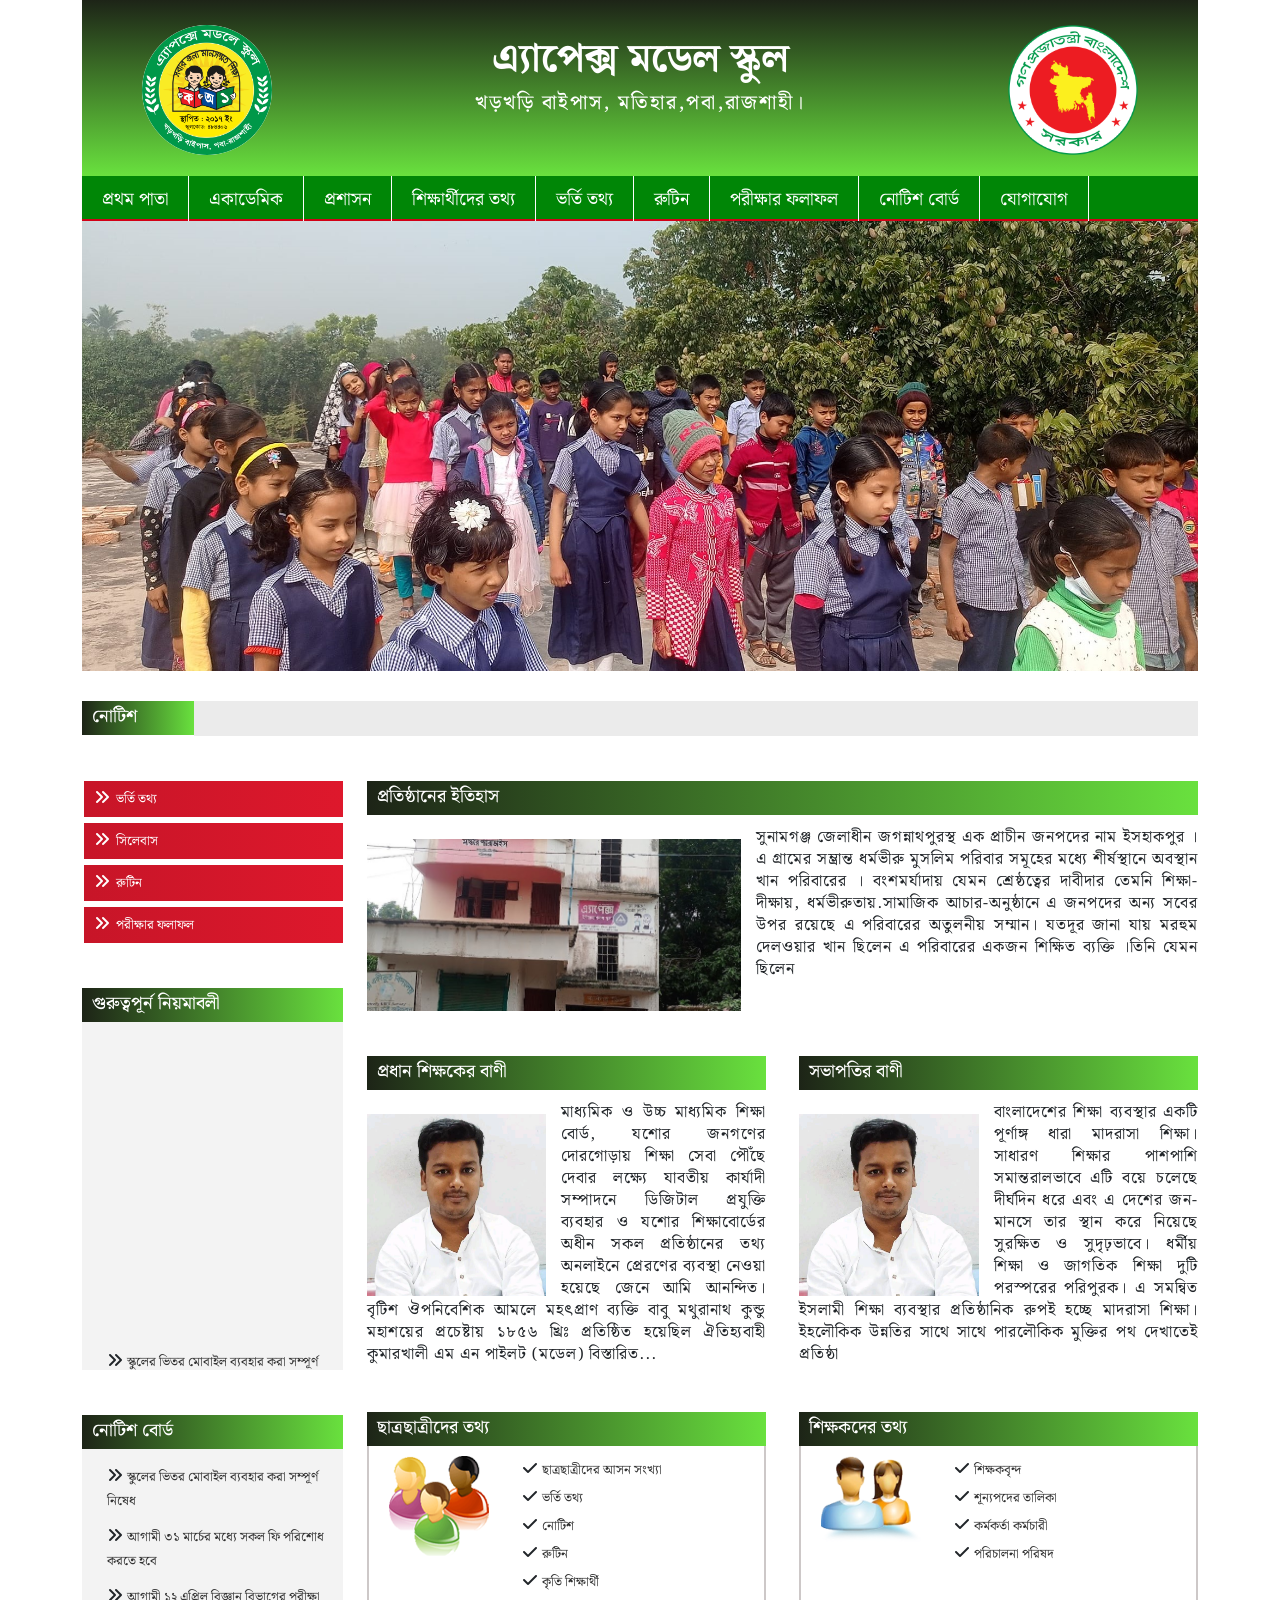
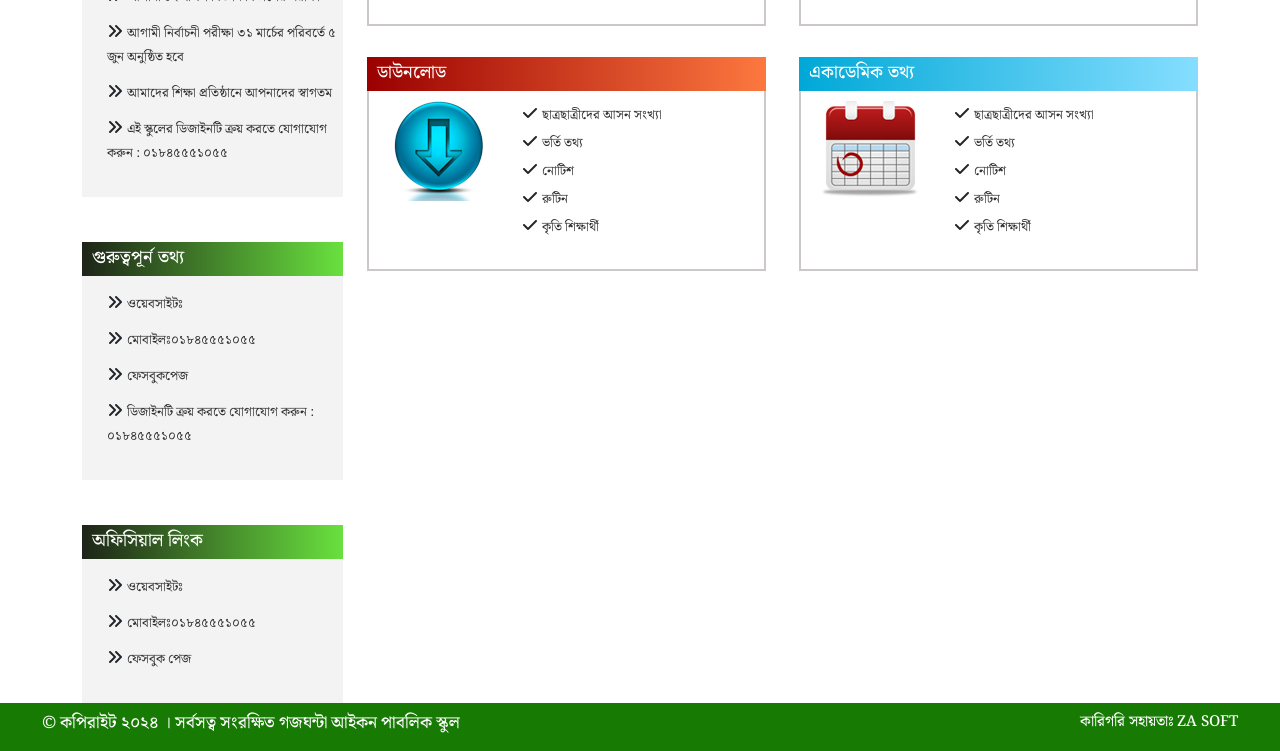
==== index.html @ b3d59c67 "Add files via upload" ====
<!DOCTYPE html>
<html lang="en">
<head>
    <meta charset="UTF-8">
    <meta name="viewport" content="width=device-width, initial-scale=1.0">
    <title>Apex Model School</title>
    <!-- font awesome -->
    <link rel="stylesheet" href="https://cdnjs.cloudflare.com/ajax/libs/font-awesome/6.4.2/css/all.min.css" integrity="sha512-z3gLpd7yknf1YoNbCzqRKc4qyor8gaKU1qmn+CShxbuBusANI9QpRohGBreCFkKxLhei6S9CQXFEbbKuqLg0DA==" crossorigin="anonymous" referrerpolicy="no-referrer" />
    <!-- slick css -->
    <link rel="stylesheet" href="slick/slick.css"  />
    <link rel="stylesheet" href="slick/slick-theme.css"/>
    <!-- bootstrap css -->
    <link href="bootstrap/css/bootstrap.min.css" rel="stylesheet" >
    <!-- min menu -->
    <link rel="stylesheet" href="inc/meanmenu.min.css" media="all" />
    <!-- main css -->
    <link rel="stylesheet" href="css/style.css">
    <!-- responsive css -->
    <link rel="stylesheet" href="css/responsive.css">

</head>
<body>
    <div class="main-website">
        <div class="container">
                <div class="row">
                    <div class="col-lg-12">
                       <div class="header">
                            <img src="img/logo.png" alt="" class="logo-img">
                            <img src="img/bd.png" alt="" class="logo-img2">
                            <div class="header-text">
                                <h2>এ্যাপেক্স মডেল স্কুল</h2>
                                <h4>খড়খড়ি বাইপাস, মতিহার,পবা,রাজশাহী।</h4>
                            </div>
                        </div>
                        <div class="menu">
                            <nav>
                                <ul id="menu-list">
                                    <li><a href="index.html">প্রথম পাতা</a></li>
                                    <li><a href="#">একাডেমিক</a>
                                        <ul>
                                            <li><a href="">একাডেমিক তথ্য</a></li> 
                                            <li><a href="">গ্যালারী</a></li>
                                            <li><a href="">ভিডিও গ্যালারী</a></li>
                                        </ul>
                                    </li>
                                    <li><a href="#">প্রশাসন</a>
                                        <ul>
                                            <li><a href="">শিক্ষকদের তথ্য</a></li>
                                            <li><a href="">ম্যানেজিং কমিটি</a></li>
                                            <li><a href="">কর্মকর্তা কর্মচারী</a></li>
                                        </ul>
                                    </li>
                                    <li><a href="">শিক্ষার্থীদের তথ্য</a></li>
                                    <li><a href="#">ভর্তি তথ্য</a></li>
                                    <li><a href="#">রুটিন</a></li>
                                    <li><a href="#">পরীক্ষার ফলাফল</a></li>
                                    <li><a href="#">নোটিশ বোর্ড</a></li>
                                    <li><a href="#">যোগাযোগ</a></li>
                                </ul>
                            </nav>
                        </div>
                        <div class="slider">
                            <img src="img/photo-4.jpg" alt="">
                            <img src="img/photo-1.jpg" alt="">
                            <img src="img/photo-2.jpg" alt="">
                            <img src="img/photo-3.jpg" alt="">
                        </div>
                        <div class="notice-area ">
                            <div class="notice-bg nfs">
                                <h4 class="notice-title">নোটিশ </h4>
                            </div>
                            <div class="scroll-box">
                                <ul>
                                    <li><a href=""><i class="fa-solid fa-circle-arrow-right"></i> ভর্তি সম্পর্কে জানুন</a></li>
                                    <li><a href=""><i class="fa-solid fa-circle-arrow-right"></i> ক্লাস রুটিন ডাউনলোড করুন </a></li>
                                    <li><a href=""><i class="fa-solid fa-circle-arrow-right"></i> আমাদের শিক্ষা প্রতিষ্ঠানে স্বাগতম </a></li>
                                    <li><a href=""><i class="fa-solid fa-circle-arrow-right"></i> জরুরী নোটিশ সমূহ </a></li>
                                </ul>
                            </div>
                        </div>
                    </div>
                </div>

                <div class="row">
                      <!-- left side part -->
                      <div class="col-lg-3 col-md-3 col-sm-12">
                        <div class="notice-board-red clear">
                            <div class="notice-red">
                                <ul>
                                    <li><i class="fa-solid fa-angles-right"></i> <a href="">ভর্তি তথ্য</a></li>
                                    <li><i class="fa-solid fa-angles-right"></i> <a href="">সিলেবাস</a></li>
                                    <li><i class="fa-solid fa-angles-right"></i> <a href="">রুটিন</a></li>
                                    <li><i class="fa-solid fa-angles-right"></i> <a href="">পরীক্ষার ফলাফল</a></li>
                                </ul>
                            </div>
                        </div>

                        <div class="notice-board clear">
                            <div class="notice-bg">
                                <h4 class="notice-title">গুরুত্বপূর্ন নিয়মাবলী</h4>
                            </div>
                            <div class="notice-content">
                                <ul class="scroll-notice">
                                    <li><i class="fa-solid fa-angles-right"></i> <a href="">স্কুলের ভিতর মোবাইল ব্যবহার করা সম্পূর্ণ নিষেধ</a></li>
                                    <li><i class="fa-solid fa-angles-right"></i> <a href="">আগামী ৩১ মার্চের মধ্যে সকল ফি পরিশোধ করতে হবে</a></li>
                                    <li><i class="fa-solid fa-angles-right"></i> <a href="">আগামী ১২ এপ্রিল বিজ্ঞান বিভাগের পরীক্ষা</a></li>
                                    <li><i class="fa-solid fa-angles-right"></i> <a href="">আগামী নির্বাচনী পরীক্ষা ৩১ মার্চের পরিবর্তে ৫ জুন অনুষ্ঠিত হবে</a></li>
                                    <li><i class="fa-solid fa-angles-right"></i> <a href="">আমাদের শিক্ষা প্রতিষ্ঠানে আপনাদের স্বাগতম</a></li>
                                    <li><i class="fa-solid fa-angles-right"></i> <a href="">এই স্কুলের ডিজাইনটি ক্রয় করতে যোগাযোগ করুন : ০১৮৪৫৫৫১০৫৫</a></li>
                                </ul>
                            </div>
                        </div>

                        <div class="notice-board clear">
                            <div class="notice-bg">
                                <h4 class="notice-title">নোটিশ বোর্ড</h4>
                            </div>
                            <div class="notice-content">
                                <ul class="scroll-notice2">
                                    <li><i class="fa-solid fa-angles-right"></i> <a href="">স্কুলের ভিতর মোবাইল ব্যবহার করা সম্পূর্ণ নিষেধ</a></li>
                                    <li><i class="fa-solid fa-angles-right"></i> <a href="">আগামী ৩১ মার্চের মধ্যে সকল ফি পরিশোধ করতে হবে</a></li>
                                    <li><i class="fa-solid fa-angles-right"></i> <a href="">আগামী ১২ এপ্রিল বিজ্ঞান বিভাগের পরীক্ষা</a></li>
                                    <li><i class="fa-solid fa-angles-right"></i> <a href="">আগামী নির্বাচনী পরীক্ষা ৩১ মার্চের পরিবর্তে ৫ জুন অনুষ্ঠিত হবে</a></li>
                                    <li><i class="fa-solid fa-angles-right"></i> <a href="">আমাদের শিক্ষা প্রতিষ্ঠানে আপনাদের স্বাগতম</a></li>
                                    <li><i class="fa-solid fa-angles-right"></i> <a href="">এই স্কুলের ডিজাইনটি ক্রয় করতে যোগাযোগ করুন : ০১৮৪৫৫৫১০৫৫</a></li>
                                </ul>
                            </div>
                        </div>


                        <div class="notice-board clear">
                            <div class="notice-bg">
                                <h4 class="notice-title">গুরুত্বপূর্ন তথ্য</h4>
                            </div>
                            <div class="notice-content">
                                <ul>
                                    <li><i class="fa-solid fa-angles-right"></i> <a href="">ওয়েবসাইটঃ</a></li>
                                    <li><i class="fa-solid fa-angles-right"></i> <a href="">মোবাইলঃ০১৮৪৫৫৫১০৫৫</a></li>
                                    <li><i class="fa-solid fa-angles-right"></i> <a href="">ফেসবুকপেজ</a></li>
                                    <li><i class="fa-solid fa-angles-right"></i> <a href="">ডিজাইনটি ক্রয় করতে যোগাযোগ করুন : ০১৮৪৫৫৫১০৫৫</a></li>
                                </ul>
                            </div>
                        </div>

                        <div class="notice-board clear">
                            <div class="notice-bg">
                                <h4 class="notice-title">অফিসিয়াল লিংক</h4>
                            </div>
                            <div class="notice-content">
                                <ul>
                                    <li><i class="fa-solid fa-angles-right"></i> <a href="">ওয়েবসাইটঃ</a></li>
                                    <li><i class="fa-solid fa-angles-right"></i> <a href="">মোবাইলঃ০১৮৪৫৫৫১০৫৫</a></li>
                                    <li><i class="fa-solid fa-angles-right"></i> <a href="">ফেসবুক পেজ</a></li>
                                </ul>
                            </div>
                        </div>
                    </div>
                    <!-- right side part -->
                    <div class="col-lg-9 col-md-9 col-sm-12">
                        <div class="history-area clear ">
                            <div class="notice-bg">
                                <h4 class="notice-title" style="text-align: left;">প্রতিষ্ঠানের ইতিহাস</h4>
                            </div>
                            <div class="notice-box">
                                <img  src="img/photo-5.jpg" class="notice-img" alt="">

                                <p class="notice-text">সুনামগঞ্জ জেলাধীন জগন্নাথপুরস্থ এক প্রাচীন জনপদের নাম ইসহাকপুর । এ গ্রামের সম্ভ্রান্ত ধর্মভীরু মুসলিম পরিবার সমূহের মধ্যে শীর্ষস্থানে অবস্থান খান পরিবারের । বংশমর্যাদায় যেমন শ্রেষ্ঠত্বের দাবীদার তেমনি শিক্ষা-দীক্ষায়, ধর্মভীরুতায়.সামাজিক আচার-অনুষ্ঠানে এ জনপদের অন্য সবের উপর রয়েছে এ পরিবারের অতুলনীয় সম্মান। যতদূর জানা যায় মরহুম দেলওয়ার খান ছিলেন এ পরিবারের একজন শিক্ষিত ব্যক্তি ।তিনি যেমন ছিলেন</p>
                            </div>
                        </div>

                        <div class="speech-area clear">
                            <div class="left-50">
                                <div class="notice-bg">
                                    <h4 class="notice-title" style="text-align: left;">প্রধান শিক্ষকের বাণী</h4>
                                </div>
                                <div class="notice-box">
                                    <img src="img/Mehedi Hasan Milon.jpg" class="notice-img" alt="">
                                    <p class="notice-text">মাধ্যমিক ও উচ্চ মাধ্যমিক শিক্ষা বোর্ড, যশোর জনগণের দোরগোড়ায় শিক্ষা সেবা পৌঁছে দেবার লক্ষ্যে যাবতীয় কার্যাদী সম্পাদনে  ডিজিটাল প্রযুক্তি ব্যবহার  ও যশোর শিক্ষাবোর্ডের অধীন সকল প্রতিষ্ঠানের তথ্য অনলাইনে প্রেরণের ব্যবস্থা নেওয়া হয়েছে জেনে আমি আনন্দিত। বৃটিশ ঔপনিবেশিক আমলে মহৎপ্রাণ ব্যক্তি বাবু মথুরানাথ কুন্ডু মহাশয়ের প্রচেষ্টায় ১৮৫৬ খ্রিঃ প্রতিষ্ঠিত হয়েছিল ঐতিহ্যবাহী কুমারখালী এম এন পাইলট (মডেল) বিস্তারিত...</p>
                                </div>
                            </div>
                            <div class="right-50">
                                <div class="notice-bg">
                                    <h4 class="notice-title" style="text-align: left;">সভাপতির বাণী</h4>
                                </div>
                                <div class="notice-box">
                                    <img src="img/Mehedi Hasan Milon.jpg" class="notice-img" alt="">
                                    <p class="notice-text">বাংলাদেশের শিক্ষা ব্যবস্থার একটি পূর্ণাঙ্গ ধারা মাদরাসা শিক্ষা। সাধারণ শিক্ষার পাশপাশি সমান্তরালভাবে এটি বয়ে চলেছে দীর্ঘদিন ধরে এবং এ দেশের জন-মানসে তার স্থান করে নিয়েছে সুরক্ষিত ও সুদৃঢ়ভাবে। ধর্মীয় শিক্ষা ও জাগতিক শিক্ষা দুটি পরস্পরের পরিপুরক। এ সমন্বিত ইসলামী শিক্ষা ব্যবস্থার প্রতিষ্ঠানিক রুপই হচ্ছে মাদরাসা শিক্ষা। ইহলৌকিক উন্নতির সাথে সাথে পারলৌকিক মুক্তির পথ দেখাতেই প্রতিষ্ঠা</p>
                                </div>
                            </div>
                        </div>

                        <div class="info-area clear">
                            <div class="left-50">
                                <div class="student info">
                                    <div class="notice-bg">
                                        <h4 class="notice-title" style="text-align: left;">ছাত্রছাত্রীদের তথ্য</h4>
                                    </div>
                                    <div class="info-box">
                                       <img src="img/menu01.jpg" alt="">
                                       <nav>
                                        <ul>
                                            <li><i class="fa-solid fa-check"></i><a href=""> ছাত্রছাত্রীদের আসন সংখ্যা</a></li>
                                            <li><i class="fa-solid fa-check"></i><a href=""> ভর্তি তথ্য</a></li>
                                            <li><i class="fa-solid fa-check"></i><a href=""> নোটিশ</a></li>
                                            <li><i class="fa-solid fa-check"></i><a href=""> রুটিন</a></li>
                                            <li><i class="fa-solid fa-check"></i><a href=""> কৃতি শিক্ষার্থী</a></li>
                                        </ul>
                                       </nav>
                                    </div>
                                </div>
                                <div class="download info ">
                                    <div class="notice-bg bg-red">
                                        <h4 class="notice-title" style="text-align: left;">ডাউনলোড</h4>
                                    </div>
                                    <div class="info-box">
                                       <img src="img/menu03.jpg" alt="">
                                       <nav>
                                        <ul>
                                            <li><i class="fa-solid fa-check"></i><a href=""> ছাত্রছাত্রীদের আসন সংখ্যা</a></li>
                                            <li><i class="fa-solid fa-check"></i><a href=""> ভর্তি তথ্য</a></li>
                                            <li><i class="fa-solid fa-check"></i><a href=""> নোটিশ</a></li>
                                            <li><i class="fa-solid fa-check"></i><a href=""> রুটিন</a></li>
                                            <li><i class="fa-solid fa-check"></i><a href=""> কৃতি শিক্ষার্থী</a></li>
                                        </ul>
                                       </nav>
                                    </div>
                                </div>
                            </div>
                            <div class="right-50">
                                <div class="teacher info">
                                    <div class="notice-bg">
                                        <h4 class="notice-title" style="text-align: left;">শিক্ষকদের তথ্য</h4>
                                    </div>
                                    <div class="info-box">
                                        <img src="img/menu02.jpg" alt="">
                                        <nav>
                                         <ul>
                                             <li><i class="fa-solid fa-check"></i><a href=""> শিক্ষকবৃন্দ </a></li>
                                             <li><i class="fa-solid fa-check"></i><a href=""> শূন্যপদের তালিকা </a></li>
                                             <li><i class="fa-solid fa-check"></i><a href=""> কর্মকর্তা কর্মচারী </a></li>
                                             <li><i class="fa-solid fa-check"></i><a href=""> পরিচালনা পরিষদ</a></li>
                                         </ul>
                                        </nav>
                                     </div>
                                </div>
                                <div class="academic info">
                                    <div class="notice-bg bg-sky">
                                        <h4 class="notice-title" style="text-align: left;">একাডেমিক তথ্য</h4>
                                    </div>
                                    <div class="info-box">
                                       <img src="img/menu04.jpg" alt="">
                                       <nav>
                                        <ul>
                                            <li><i class="fa-solid fa-check"></i><a href=""> ছাত্রছাত্রীদের আসন সংখ্যা</a></li>
                                            <li><i class="fa-solid fa-check"></i><a href=""> ভর্তি তথ্য</a></li>
                                            <li><i class="fa-solid fa-check"></i><a href=""> নোটিশ</a></li>
                                            <li><i class="fa-solid fa-check"></i><a href=""> রুটিন</a></li>
                                            <li><i class="fa-solid fa-check"></i><a href=""> কৃতি শিক্ষার্থী</a></li>
                                        </ul>
                                       </nav>
                                    </div>
                                </div>
                            </div>
                        </div>
                    </div>

                  
                </div>
        </div>
    </div>
    <section id="footer">
        <div class="container-fluid">
            <div class="row">
                <div class="col-lg-9 col-md-9">
                    <h4 class="copyright-text">&copy; কপিরাইট ২০২৪ । সর্বসত্ব সংরক্ষিত গজঘন্টা আইকন পাবলিক স্কুল</h4>
                </div>
                <div class="col-lg-3 col-md-3 ">
                    <h6 class="dev-text">কারিগরি সহায়তাঃ<a href="">ZA SOFT</a></h6>
                </div>
            </div>
        </div>
    </section>

    <!-- jquery -->
    <script src="js/jquery-3.6.4.min.js"></script>
    <!-- slick -->
    <script src="slick/slick.min.js"></script>
    <!-- min menu -->
    <script src="inc/jquery.meanmenu.min.js"></script>
    <script src="js/myScript.js"></script>
</body>
</html>
---- css/style.css ----
/* Import Google Fonts */
@import url('https://fonts.googleapis.com/css2?family=Montserrat:wght@700&family=Noto+Serif+Bengali:wght@300;400;600;700&display=swap');

/* Global Styles */
body {
    font-family: 'Noto Serif Bengali', serif; /* Set default font */
    background: url('img/bg.png') no-repeat center center fixed; /* Fixed background image */
    background-size: cover; /* Ensure the background covers the entire area */
}

/* Main website container */
.main-website {
    width: 90%; /* Set width of main container */
    margin: 0 auto; /* Center the container */
    padding: 0 2px; /* Add horizontal padding */
    background-color: white; /* White background for content area */
}

/* Container for images */
.container img {
    width: 100%; /* Make images responsive */
}

/* Menu styles */
.menu {
    width: 100%; /* Full width */
    background: #008606; /* Menu background color */
    border-bottom: 2px solid #d20016; /* Border at the bottom */
    height: 45px; /* Fixed height */
    text-align: left; /* Center text */
    position: relative; /* Positioning context for dropdown */
}

/* Menu list styles */
.menu ul {
    width: 100%; /* Full width for the menu */
    margin-left: -28px; /* Adjust alignment */
}

.menu ul li {
    display: inline-block; /* Horizontal list items */
    border-left: 1px solid #fcfcfc; /* Left border */
    border-right: 1px solid #fff; /* Right border */
    padding: 10px 20px; /* Padding around menu items */
    margin-left: -5px; /* Adjust spacing */
}

/* Link styles within menu */
.menu ul li a {
    color: #fff; /* White text color */
    text-decoration: none; /* No underline */
    font-size: 18px; /* Font size */
}

.menu ul li a:first-child {
    border-left: 0; /* Remove left border for the first item */
}

/* Hover effect for menu items */
.menu ul li:hover {
    background: #01cb0b; /* Change background on hover */
}

/* Dropdown menu styles */
.menu ul li ul {
    width: 146px; /* Dropdown width */
    position: absolute; /* Positioning for dropdown */
    top: 41px; /* Position below the menu */
    left: 27px; /* Position to the left */
    background: #008606; /* Dropdown background color */
    padding: 0; /* Remove padding */
    text-align: center; /* Center text in dropdown */
    border-top: 2px solid #fff; /* Top border */
    z-index: 5; /* Ensure dropdown appears above other content */
    visibility: hidden; /* Hide dropdown initially */
    opacity: 0; /* Set opacity for transition */
    transition: .3s; /* Transition effect for visibility */
    transform: scaleY(0); /* Initial scale for dropdown */
    transform-origin: top; /* Transform origin */
}

/* Dropdown item styles */
.menu ul li ul li {
    border-left: none; /* No left border for dropdown items */
    border-bottom: 1px solid #fff; /* Bottom border */
    display: block; /* Stack dropdown items */
    margin-left: 0; /* Reset margin */
}

/* Show dropdown on parent hover */
.menu ul li:hover ul {
    visibility: visible; /* Show dropdown */
    opacity: 1; /* Set opacity to fully visible */
    transform: scaleY(1); /* Scale to original size */
}

/* Notice section background */
.notice-bg {
    background: linear-gradient(-90deg, rgb(105, 225, 62), rgb(29, 36, 23)); /* Gradient background */
    color: #fff; /* White text color */
    text-align: left; /* Align text left */
    padding: 5px 10px; /* Padding */
    margin-right: 0; /* Reset margin */
    height: 34px; /* Fixed height */
}

/* Additional background color classes */
.bg-red {
    background: linear-gradient(-90deg, #fd783f, #9a0000); /* Red gradient */
}

.bg-sky {
    background: linear-gradient(-90deg, #85deff, #00a8d7); /* Sky blue gradient */
}

/* Notice title styles */
.notice-title {
    font-size: 18px; /* Font size */
}

/* NFS (Not Found Section) width */
.nfs {
    width: 10%; /* Width for NFS */
    float: left; /* Float left */
}

/* Scrollbox styles */
.scroll-box {
    background-color: rgb(235, 235, 235); /* Light grey background */
    height: 35px; /* Fixed height */
    width: 90%; /* Width */
    float: left; /* Float left */
    overflow: hidden; /* Hide overflow */
}

.scroll-box ul {
    transform: translateX(100%); /* Start off screen */
    animation: moving 20s linear infinite; /* Animation for scrolling */
}

.scroll-box ul li {
    display: inline-block; /* Horizontal list items */
    padding: 5px; /* Padding */
}

/* Link styles in scrollbox */
.scroll-box ul a {
    text-decoration: none; /* No underline */
    color: #333; /* Dark text color */
    font-size: 16px; /* Font size */
}

.scroll-box ul a:hover {
    text-decoration: underline; /* Underline on hover */
}

/* Keyframes for scrolling animation */
@keyframes moving {
    0% {
        transform: translateX(100%); /* Start off screen right */
    }
    100% {
        transform: translateX(-100%); /* Move off screen left */
    }
}

/* Clear floats */
.clear {
    clear: both; /* Clear floats */
    margin-top: 45px; /* Margin top */
}

/* Notice image styles */
.notice-img {
    width: 45% !important; /* Set width */
    float: left; /* Float left */
    margin-top: 12px; /* Margin */
    margin-right: 15px; /* Margin */
}

/* Notice text styles */
.notice-text {
    width: 100%; /* Full width */
    margin-top: 12px; /* Margin */
    font-size: 16px; /* Font size */
    line-height: 22px; /* Line height */
    letter-spacing: 1px; /* Letter spacing */
    text-align: justify; /* Justify text */
}

/* Left and right float classes */
.left-50 {
    float: left; /* Float left */
    width: 48%; /* Set width */
    margin-top: 30px; /* Margin */
}

.right-50 {
    float: right; /* Float right */
    width: 48%; /* Set width */
    margin-top: 30px; /* Margin */
}

/* Notice content styles */
.notice-content {
    background: #f3f3f3; /* Light grey background */
    padding-top: 10px; /* Padding */
    padding-bottom: 10px; /* Padding */
    overflow: hidden; /* Hide overflow */
}

/* Scrolling notice styles */
.scroll-notice {
    transform: translateY(100%); /* Start off screen */
    animation: movingUp 15s linear infinite; /* Animation for scrolling */
}

.notice-content ul li {
    padding: 6px; /* Padding */
    display: block; /* Stack items */
    margin-left: -13px; /* Adjust margin */
}

/* Link styles in notice content */
.notice-content ul li a {
    font-size: 13px; /* Font size */
    text-decoration: none; /* No underline */
    color: #333; /* Dark text color */
}

/* Hover effect for notice links */
.notice-content ul li:hover a {
    color: #2f90fe; /* Change color on hover */
}

/* Keyframes for scrolling up animation */
@keyframes movingUp {
    0% {
        transform: translateY(100%); /* Start off screen bottom */
    }
    100% {
        transform: translateY(-100%); /* Move off screen top */
    }
}

/* Info box styles */
.info-box {
    width: 100%; /* Full width */
    padding: 10px 20px; /* Padding */
    border: 2px solid #cdc8c8; /* Border */
    background-color: #fff; /* White background */
    height: 180px; /* Fixed height */
    border-top: 0; /* No top border */
}

/* Image styles in info box */
.info-box img {
    width: 100px; /* Fixed width */
    float: left; /* Float left */
}

/* Navigation styles within info box */
.info-box nav ul {
    float: left; /* Float left */
}

.info-box nav ul li {
    display: block; /* Stack items */
    padding: 2px; /* Padding */
}

/* Link styles within info box navigation */
.info-box nav ul li a {
    text-decoration: none; /* No underline */
    color: #333; /* Dark text color */
    font-size: 13px; /* Font size */
    padding-left: 2px; /* Padding */
}

/* Hover effect for links in info box navigation */
.info-box nav ul li a:hover {
    text-decoration: underline; /* Underline on hover */
}

/* Margin for info section */
.info {
    margin-bottom: 31px; /* Bottom margin */
}

/* Styles for red notice section */
.notice-red ul li {
    display: block; /* Stack items */
    padding: 6px 10px; /* Padding */
    background: linear-gradient(-90deg, #DE182C, #C71528); /* Gradient background */
    margin-top: 6px; /* Margin */
    margin-left: -30px; /* Adjust margin */
}

.notice-red ul i {
    color: white; /* Icon color */
}

.notice-red ul a {
    text-decoration: none; /* No underline */
    font-size: 13px; /* Font size */
    color: white; /* White text color */
    padding-left: 2px; /* Padding */
}

/* Hover effect for red notice items */
.notice-red ul li:hover {
    background: linear-gradient(-90deg, #f7c318, #C71528); /* Change background on hover */
    cursor: pointer; /* Pointer cursor */
}

/* Footer styles */
section#footer {
    background: rgb(23, 122, 3); /* Footer background color */
    padding: 10px 30px; /* Padding */
    color: #fff; /* White text color */
}

/* Copyright text styles */
.copyright-text {
    font-size: 17px; /* Font size */
}

/* Developer text styles */
.dev-text {
    text-align: right; /* Align text to the right */
    font-size: 15px; /* Font size */
}

.dev-text a {
    text-decoration: none; /* No underline */
    color: #fff; /* White text color */
    margin-left: 3px; /* Margin */
}

.dev-text a:hover {
    text-decoration: underline; /* Underline on hover */
}

/* Header styles */
.header {
    background: linear-gradient(180deg, rgb(29, 36, 23), rgb(105, 225, 62)); /* Gradient background */
    width: 100%; /* Full width */
    height: 176px; /* Fixed height */
    padding: 20px 10px; /* Padding */
}

/* Header text styles */
.header-text {
    margin-top: 15px; /* Margin */
}

/* Logo image styles */
.logo-img {
    width: 130px !important; /* Logo width */
    background-color: white; /* Background for logo */
    border-radius: 60%; /* Circular logo */
    float: left; /* Float left */
    margin-top: 5px; /* Margin */
    margin-left: 50px; /* Margin */
}

.logo-img2 {
    width: 130px !important; /* Second logo width */
    float: right; /* Float right */
    margin-right: 50px; /* Margin */
    margin-top: 5px; /* Margin */
}

/* Header title styles */
.header-text h2 {
    font-size: 40px; /* Font size */
    font-weight: 700; /* Bold font weight */
    color: #fff; /* White text color */
    text-align: center; /* Center align */
}

/* Header subtitle styles */
.header-text h4 {
    font-size: 20px; /* Font size */
    color: #fff; /* White text color */
    letter-spacing: 2px; /* Letter spacing */
    text-align: center; /* Center align */
}

/* Member box styles */
.member-box {
    width: 250px; /* Fixed width */
    height: 294px; /* Fixed height */
    border: 2px solid #d7d7d7; /* Border color */
    text-align: center; /* Center text */
    padding: 10px 15px; /* Padding */
    background: white; /* White background */
    border-radius: 5px; /* Rounded corners */
    margin-top: 30px; /* Margin */
    display: inline-block; /* Inline block for alignment */
    margin-left: 30px; /* Margin */
}

/* Member image styles */
.member-box img {
    width: 100%; /* Full width */
    height: 200px; /* Fixed height */
    margin-bottom: 10px; /* Margin */
}

/* Page title styles */
.page-title {
    text-align: center; /* Center align */
    margin-top: 16px; /* Margin */
    border-bottom: 4px double gray; /* Bottom border */
}

/* Content area styles */
.content-area.col-lg-12 {
    min-height: 350px; /* Minimum height */
}

/* Slider styles */
.slick-dotted.slick-slider {
    clear: both; /* Clear floats */
}

.slider {
    max-height: 450px; /* Maximum height */
    margin-bottom: 20px; /* Margin */
    overflow: hidden; /* Hide overflow */
}

/* Media Queries for Responsive Design */

/* General mobile styles */
@media only screen and (max-width: 991px) {
    .logo-img {
        width: 60px !important; /* Adjust logo size for mobile */
        float: right; /* Float right */
        margin: 20px 10px 0; /* Margin */
    }

    .logo-img2 {
        width: 60px !important; /* Adjust second logo size for mobile */
        float: left; /* Float left */
        margin: 20px 10px 0; /* Margin */
    }

    .header-text h2 {
        font-size: 20px !important; /* Smaller font size for header */
        margin-top: 35px; /* Margin */
    }

    .header-text h4 {
        font-size: 10px !important; /* Smaller font size for subtitle */
    }
}

/* Styles for screens 200px to 990px */
@media only screen and (min-width: 200px) and (max-width: 990px) {

    /* Menu styles */
    .menu {
        width: 100%; /* Full width */
        background: #008606; /* Menu background color */
        border-bottom: 1px solid #d20016; /* Border at the bottom */
        height: 60px; /* Fixed height */
        text-align: center; /* Center text */
        position: relative; /* Positioning context for dropdown */
    }

    /* Menu list styles */
    .menu ul {
        width: 100%; /* Full width for the menu */
    }

    .menu ul li {
        display: inline-block; /* Horizontal list items */
        border-left: 0px solid #fcfcfc; /* Left border */
        border-right: 0px solid #fff; /* Right border */
        padding: 3px 5px; /* Padding around menu items */
        margin-left: 0px; /* Adjust spacing */
    }

    /* Link styles within menu */
    .menu ul li a {
        color: #fff; /* White text color */
        text-decoration: none; /* No underline */
        font-size: 13px; /* Font size */
        text-align: center; /* Center text */
    }

    /* Dropdown menu styles */
    .menu ul li ul {
        width: 140px; /* Dropdown width */
        position: absolute; /* Positioning for dropdown */
        top: 41px; /* Position below the menu */
        left: 27px; /* Position to the left */
        background: #008606; /* Dropdown background color */
        padding: 0; /* Remove padding */
        text-align: center; /* Center text in dropdown */
        z-index: 5; /* Ensure dropdown appears above other content */
        visibility: hidden; /* Hide dropdown initially */
        opacity: 0; /* Set opacity for transition */
        transition: .3s; /* Transition effect for visibility */
        transform: scaleY(0); /* Initial scale for dropdown */
        transform-origin: top; /* Transform origin */
    }

    /* Dropdown item styles */
    .menu ul li ul li {
        border-left: none; /* No left border for dropdown items */
        display: block; /* Stack dropdown items */
        margin-left: 0; /* Reset margin */
    }

    /* Show dropdown on parent hover */
    .menu ul li:hover ul {
        visibility: visible; /* Show dropdown */
        opacity: 1; /* Set opacity to fully visible */
        transform: scaleY(1); /* Scale to original size */
    }
        
    .notice-text {
        font-size: 13px; /* Smaller font size */
    }

    .clear {
        margin-top: 35px; /* Adjust margin */
    }

    .notice-content ul li a {
        font-size: 11px; /* Smaller font size for links */
    }

    .info-box img {
        width: 42px; /* Smaller image size in info box */
    }

    .info-box nav ul {
        width: 79%; /* Adjust width for navigation */
    }

    .info-box nav ul li a {
        font-size: 11px; /* Smaller font size for nav links */
    }

    .copyright-text {
        font-size: 14px; /* Smaller font size for copyright */
    }

    .dev-text {
        font-size: 12px; /* Smaller font size for developer text */
    }

    .header {
        padding: 21px 15px; /* Adjust padding */
    }

    .logo-img {
        width: 100px !important; /* Adjust logo size */
        margin-top: -70px; /* Adjust position */
    }

    .header-text h2 {
        font-size: 29px; /* Smaller font size for header */
    }

    .member-box {
        width: 42%; /* Adjust member box width */
    }
}

/* Additional mobile styles for screens 200px to 770px */
@media only screen and (min-width: 200px) and (max-width: 770px) {
    .nfs {
        width: 20%; /* Adjust NFS width */
    }

    .scroll-box {
        width: 80%; /* Adjust scrollbox width */
    }

    .left-50,
    .right-50 {
        width: 100%; /* Full width for both sections */
    }

    .right-50 {
        margin-top: 5px; /* Margin adjustment */
    }

    .info-box img {
        width: 55px; /* Smaller image size in info box */
    }

    .info-box nav ul li a {
        font-size: 14px; /* Smaller font size for nav links */
    }

    .header {
        height: 105px; /* Adjust height for header */
        padding: 5px 0; /* Adjust padding */
        text-align: center; /* Center text */
    }

    .logo-img {
        width: 58px !important; /* Smaller logo size */
        margin-top: 0; /* Reset margin */
    }

    .header-text h2 {
        font-size: 19px; /* Smaller font size for header */
        letter-spacing: 1px; /* Letter spacing */
    }

    .header-text h4 {
        font-size: 17px; /* Smaller font size for subtitle */
        letter-spacing: 1px; /* Letter spacing */
    }

    .member-box {
        width: 82%; /* Adjust member box width */
    }
}
---- css/responsive.css ----
@media only screen and (min-width:200px) and (max-width:990px){
    .main-website{width: 100%;}
    .notice-text{font-size: 13px;}
    .clear{margin-top: 35px;}
    .notice-content ul li a{font-size: 11px;}
    .info-box img{width: 42px;}
    .info-box nav ul{width:79%;}
    .info-box nav ul li a{font-size: 11px;}
    .copyright-text{font-size: 14px;}
    .dev-text{font-size: 12px;}
    .header{padding:21px 15px;}
    .logo-img{width:100px !important;margin-top: -70px;}
    .header-text h2{font-size: 29px;}
    .member-box{width: 42%;}

}
@media only screen and (min-width:200px) and (max-width:770px){
    .nfs{width: 20%;}
    .scroll-box{width:80%;}
    .left-50, .right-50{width: 100%;}
    .right-50{margin-top: 5px;}
    .info-box img{width: 55px;}
    .info-box nav ul li a{font-size: 14px;}
    .header{height:105px;padding:5px 0px;text-align:center;}
    .logo-img{width:58px !important; margin-top:0px;}
    .header-text h2{font-size:19px;letter-spacing:1px;}
    .header-text h4{font-size:17px; letter-spacing:1px;}
    .member-box{width: 82%;}

}

/* Mobile & Tablet Responsive Styles */
@media (max-width: 991px) {

    .logo-img {
        width: 60px !important;
        float: right;
        margin-left: 10px;
        margin-right: 10px;
        margin-top: 20px !important;
    }
    
    .logo-img2 {
        width: 60px !important;
        float: left;
        margin-left: 10px;
        margin-right: 10px;
        margin-top: 20px !important;
    }

    .header-text h2 {
        font-size: 20px !important;
        font-weight: 700;
        color: #fff;
        text-align: center;
        margin-top: 35px;
        margin-right: -100px;
    }
    .header-text h4{
        font-size: 10px !important;
        color: #fff;
        text-align: center;
    }
}
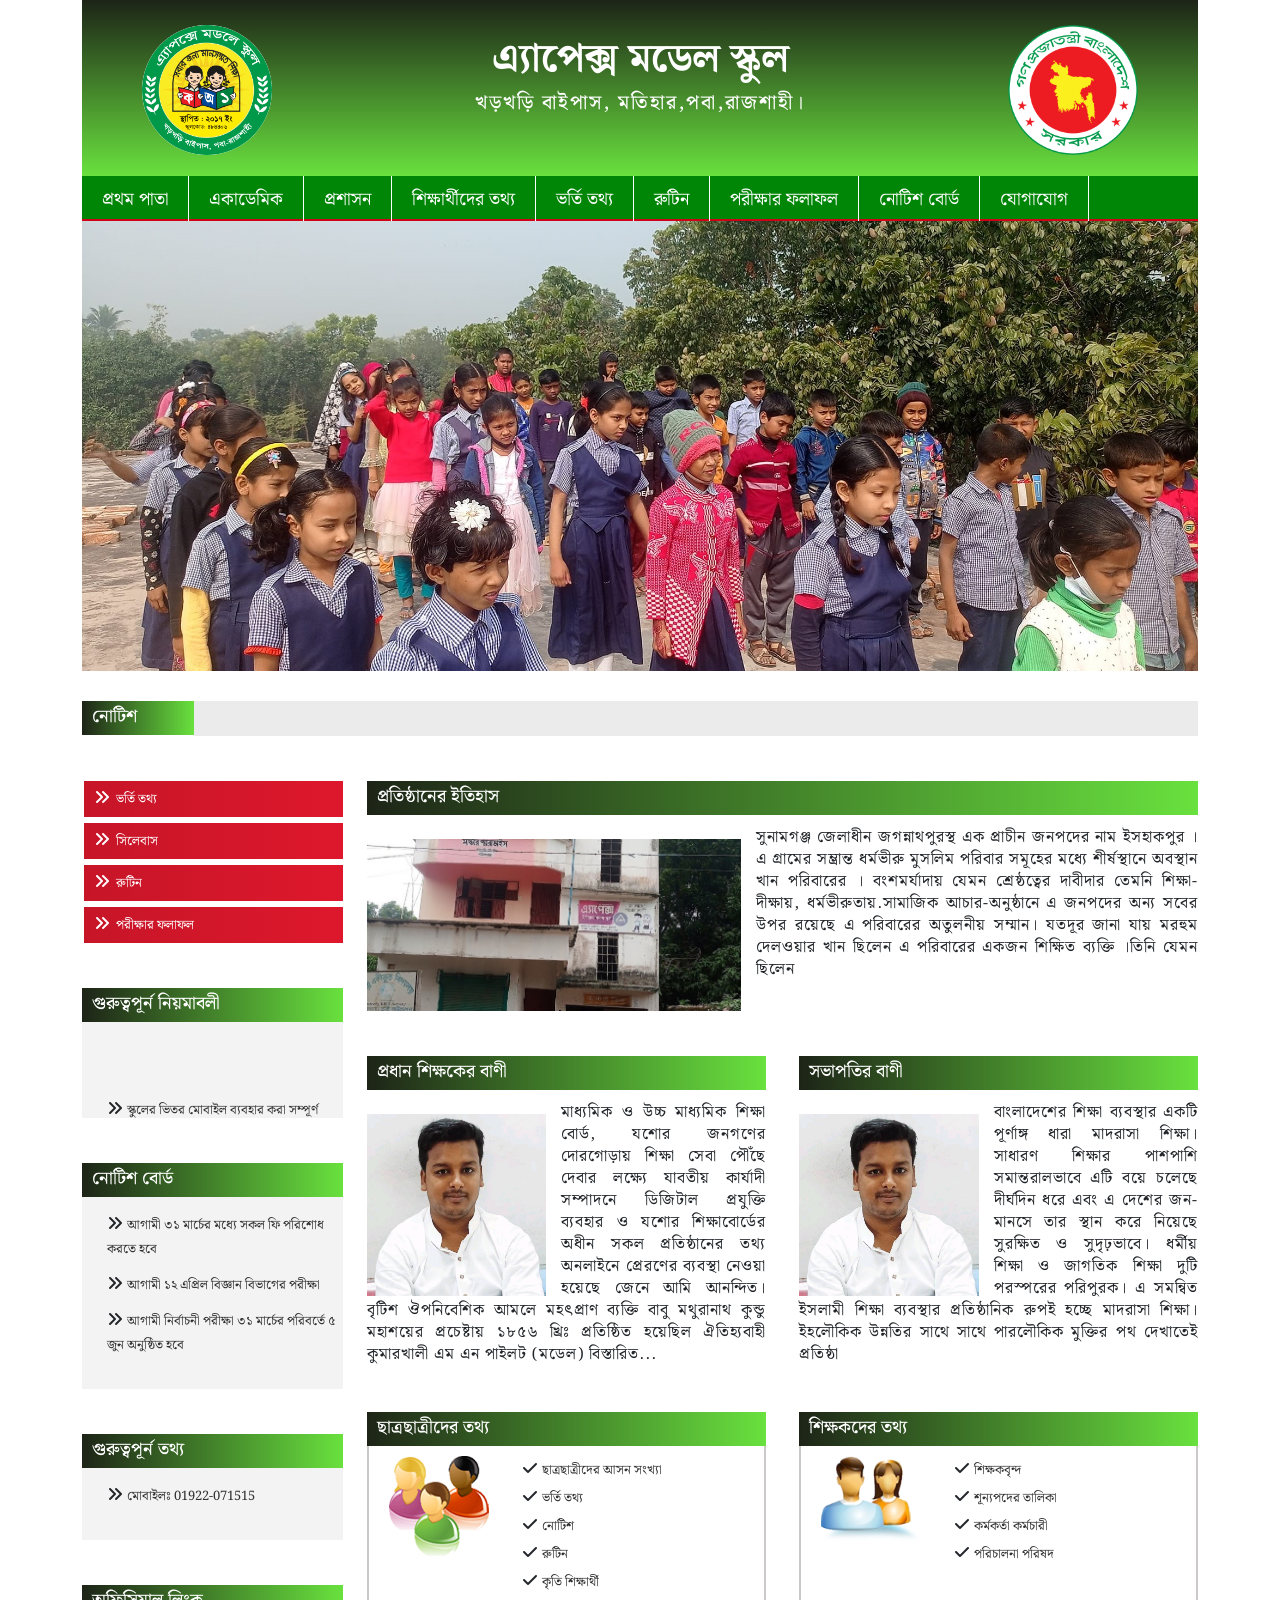
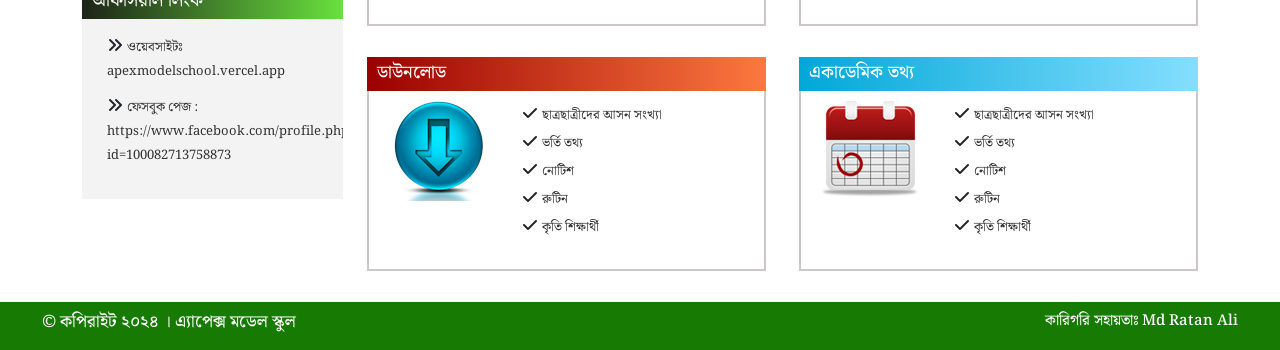
==== commit 7ec71af1: "index.html" ====
--- a/index.html
+++ b/index.html
@@ -102,27 +102,19 @@
                             <div class="notice-content">
                                 <ul class="scroll-notice">
                                     <li><i class="fa-solid fa-angles-right"></i> <a href="">স্কুলের ভিতর মোবাইল ব্যবহার করা সম্পূর্ণ নিষেধ</a></li>
+                                </ul>
+                            </div>
+                        </div>
+
+                        <div class="notice-board clear">
+                            <div class="notice-bg">
+                                <h4 class="notice-title">নোটিশ বোর্ড</h4>
+                            </div>
+                            <div class="notice-content">
+                                <ul class="scroll-notice2">
                                     <li><i class="fa-solid fa-angles-right"></i> <a href="">আগামী ৩১ মার্চের মধ্যে সকল ফি পরিশোধ করতে হবে</a></li>
                                     <li><i class="fa-solid fa-angles-right"></i> <a href="">আগামী ১২ এপ্রিল বিজ্ঞান বিভাগের পরীক্ষা</a></li>
                                     <li><i class="fa-solid fa-angles-right"></i> <a href="">আগামী নির্বাচনী পরীক্ষা ৩১ মার্চের পরিবর্তে ৫ জুন অনুষ্ঠিত হবে</a></li>
-                                    <li><i class="fa-solid fa-angles-right"></i> <a href="">আমাদের শিক্ষা প্রতিষ্ঠানে আপনাদের স্বাগতম</a></li>
-                                    <li><i class="fa-solid fa-angles-right"></i> <a href="">এই স্কুলের ডিজাইনটি ক্রয় করতে যোগাযোগ করুন : ০১৮৪৫৫৫১০৫৫</a></li>
-                                </ul>
-                            </div>
-                        </div>
-
-                        <div class="notice-board clear">
-                            <div class="notice-bg">
-                                <h4 class="notice-title">নোটিশ বোর্ড</h4>
-                            </div>
-                            <div class="notice-content">
-                                <ul class="scroll-notice2">
-                                    <li><i class="fa-solid fa-angles-right"></i> <a href="">স্কুলের ভিতর মোবাইল ব্যবহার করা সম্পূর্ণ নিষেধ</a></li>
-                                    <li><i class="fa-solid fa-angles-right"></i> <a href="">আগামী ৩১ মার্চের মধ্যে সকল ফি পরিশোধ করতে হবে</a></li>
-                                    <li><i class="fa-solid fa-angles-right"></i> <a href="">আগামী ১২ এপ্রিল বিজ্ঞান বিভাগের পরীক্ষা</a></li>
-                                    <li><i class="fa-solid fa-angles-right"></i> <a href="">আগামী নির্বাচনী পরীক্ষা ৩১ মার্চের পরিবর্তে ৫ জুন অনুষ্ঠিত হবে</a></li>
-                                    <li><i class="fa-solid fa-angles-right"></i> <a href="">আমাদের শিক্ষা প্রতিষ্ঠানে আপনাদের স্বাগতম</a></li>
-                                    <li><i class="fa-solid fa-angles-right"></i> <a href="">এই স্কুলের ডিজাইনটি ক্রয় করতে যোগাযোগ করুন : ০১৮৪৫৫৫১০৫৫</a></li>
                                 </ul>
                             </div>
                         </div>
@@ -134,10 +126,7 @@
                             </div>
                             <div class="notice-content">
                                 <ul>
-                                    <li><i class="fa-solid fa-angles-right"></i> <a href="">ওয়েবসাইটঃ</a></li>
-                                    <li><i class="fa-solid fa-angles-right"></i> <a href="">মোবাইলঃ০১৮৪৫৫৫১০৫৫</a></li>
-                                    <li><i class="fa-solid fa-angles-right"></i> <a href="">ফেসবুকপেজ</a></li>
-                                    <li><i class="fa-solid fa-angles-right"></i> <a href="">ডিজাইনটি ক্রয় করতে যোগাযোগ করুন : ০১৮৪৫৫৫১০৫৫</a></li>
+                                    <li><i class="fa-solid fa-angles-right"></i> <a href="">মোবাইলঃ 01922-071515</a></li>
                                 </ul>
                             </div>
                         </div>
@@ -148,9 +137,8 @@
                             </div>
                             <div class="notice-content">
                                 <ul>
-                                    <li><i class="fa-solid fa-angles-right"></i> <a href="">ওয়েবসাইটঃ</a></li>
-                                    <li><i class="fa-solid fa-angles-right"></i> <a href="">মোবাইলঃ০১৮৪৫৫৫১০৫৫</a></li>
-                                    <li><i class="fa-solid fa-angles-right"></i> <a href="">ফেসবুক পেজ</a></li>
+                                    <li><i class="fa-solid fa-angles-right"></i> <a href="https://apexmodelschool.vercel.app/">ওয়েবসাইটঃ apexmodelschool.vercel.app</a></li>
+                                    <li><i class="fa-solid fa-angles-right"></i> <a href="https://www.facebook.com/profile.php?id=100082713758873">ফেসবুক পেজ : https://www.facebook.com/profile.php?id=100082713758873</a></li>
                                 </ul>
                             </div>
                         </div>
@@ -272,10 +260,10 @@
         <div class="container-fluid">
             <div class="row">
                 <div class="col-lg-9 col-md-9">
-                    <h4 class="copyright-text">&copy; কপিরাইট ২০২৪ । সর্বসত্ব সংরক্ষিত গজঘন্টা আইকন পাবলিক স্কুল</h4>
+                    <h4 class="copyright-text">&copy; কপিরাইট ২০২৪ । এ্যাপেক্স মডেল স্কুল</h4>
                 </div>
                 <div class="col-lg-3 col-md-3 ">
-                    <h6 class="dev-text">কারিগরি সহায়তাঃ<a href="">ZA SOFT</a></h6>
+                    <h6 class="dev-text">কারিগরি সহায়তাঃ<a href="">Md Ratan Ali</a></h6>
                 </div>
             </div>
         </div>
@@ -289,4 +277,4 @@
     <script src="inc/jquery.meanmenu.min.js"></script>
     <script src="js/myScript.js"></script>
 </body>
-</html>+</html>
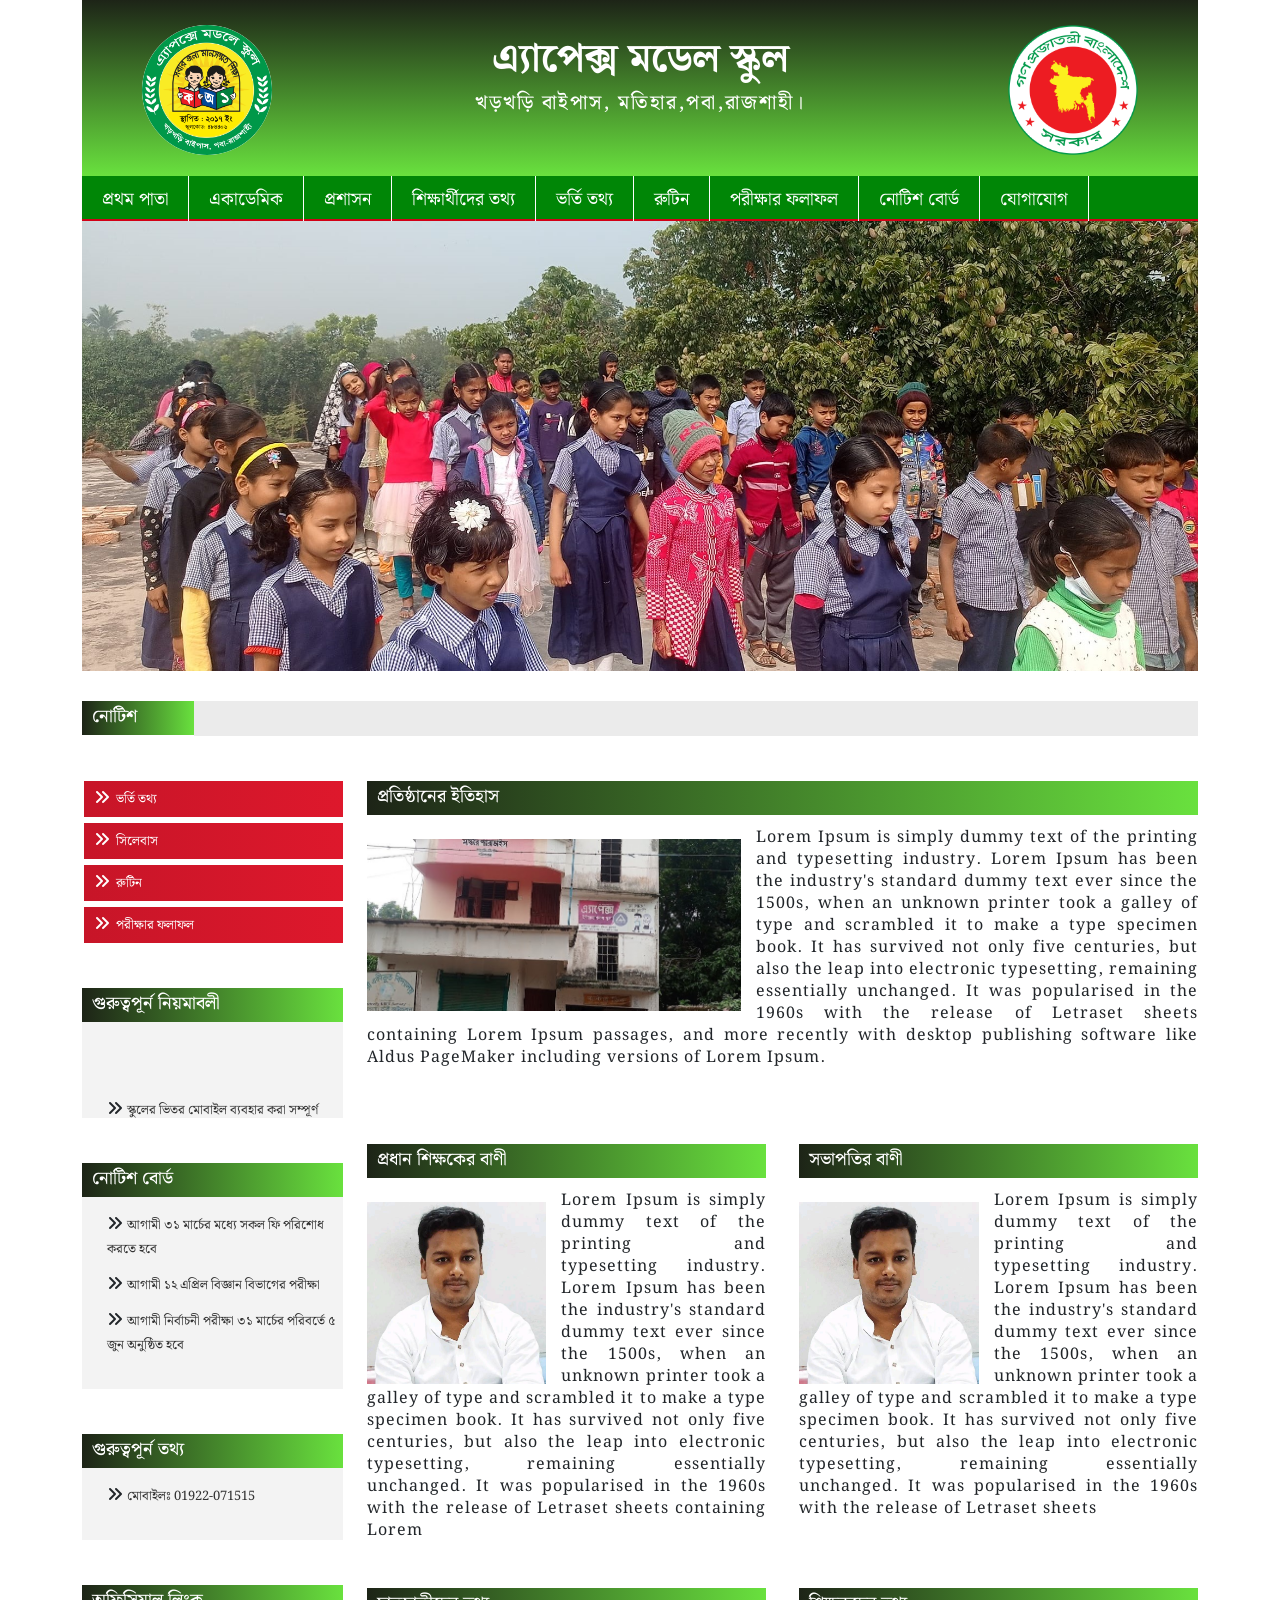
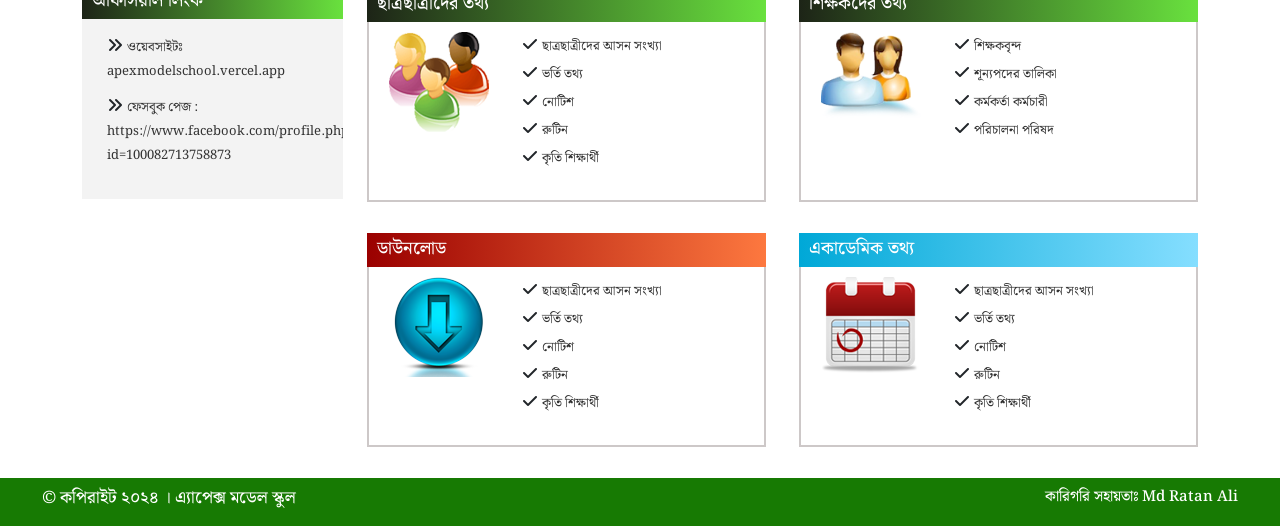
==== commit 1f361b6e: "index.html" ====
--- a/index.html
+++ b/index.html
@@ -152,7 +152,7 @@
                             <div class="notice-box">
                                 <img  src="img/photo-5.jpg" class="notice-img" alt="">
 
-                                <p class="notice-text">সুনামগঞ্জ জেলাধীন জগন্নাথপুরস্থ এক প্রাচীন জনপদের নাম ইসহাকপুর । এ গ্রামের সম্ভ্রান্ত ধর্মভীরু মুসলিম পরিবার সমূহের মধ্যে শীর্ষস্থানে অবস্থান খান পরিবারের । বংশমর্যাদায় যেমন শ্রেষ্ঠত্বের দাবীদার তেমনি শিক্ষা-দীক্ষায়, ধর্মভীরুতায়.সামাজিক আচার-অনুষ্ঠানে এ জনপদের অন্য সবের উপর রয়েছে এ পরিবারের অতুলনীয় সম্মান। যতদূর জানা যায় মরহুম দেলওয়ার খান ছিলেন এ পরিবারের একজন শিক্ষিত ব্যক্তি ।তিনি যেমন ছিলেন</p>
+                                <p class="notice-text">Lorem Ipsum is simply dummy text of the printing and typesetting industry. Lorem Ipsum has been the industry's standard dummy text ever since the 1500s, when an unknown printer took a galley of type and scrambled it to make a type specimen book. It has survived not only five centuries, but also the leap into electronic typesetting, remaining essentially unchanged. It was popularised in the 1960s with the release of Letraset sheets containing Lorem Ipsum passages, and more recently with desktop publishing software like Aldus PageMaker including versions of Lorem Ipsum.</p>
                             </div>
                         </div>
 
@@ -163,7 +163,7 @@
                                 </div>
                                 <div class="notice-box">
                                     <img src="img/Mehedi Hasan Milon.jpg" class="notice-img" alt="">
-                                    <p class="notice-text">মাধ্যমিক ও উচ্চ মাধ্যমিক শিক্ষা বোর্ড, যশোর জনগণের দোরগোড়ায় শিক্ষা সেবা পৌঁছে দেবার লক্ষ্যে যাবতীয় কার্যাদী সম্পাদনে  ডিজিটাল প্রযুক্তি ব্যবহার  ও যশোর শিক্ষাবোর্ডের অধীন সকল প্রতিষ্ঠানের তথ্য অনলাইনে প্রেরণের ব্যবস্থা নেওয়া হয়েছে জেনে আমি আনন্দিত। বৃটিশ ঔপনিবেশিক আমলে মহৎপ্রাণ ব্যক্তি বাবু মথুরানাথ কুন্ডু মহাশয়ের প্রচেষ্টায় ১৮৫৬ খ্রিঃ প্রতিষ্ঠিত হয়েছিল ঐতিহ্যবাহী কুমারখালী এম এন পাইলট (মডেল) বিস্তারিত...</p>
+                                    <p class="notice-text">Lorem Ipsum is simply dummy text of the printing and typesetting industry. Lorem Ipsum has been the industry's standard dummy text ever since the 1500s, when an unknown printer took a galley of type and scrambled it to make a type specimen book. It has survived not only five centuries, but also the leap into electronic typesetting, remaining essentially unchanged. It was popularised in the 1960s with the release of Letraset sheets containing Lorem</p>
                                 </div>
                             </div>
                             <div class="right-50">
@@ -172,7 +172,7 @@
                                 </div>
                                 <div class="notice-box">
                                     <img src="img/Mehedi Hasan Milon.jpg" class="notice-img" alt="">
-                                    <p class="notice-text">বাংলাদেশের শিক্ষা ব্যবস্থার একটি পূর্ণাঙ্গ ধারা মাদরাসা শিক্ষা। সাধারণ শিক্ষার পাশপাশি সমান্তরালভাবে এটি বয়ে চলেছে দীর্ঘদিন ধরে এবং এ দেশের জন-মানসে তার স্থান করে নিয়েছে সুরক্ষিত ও সুদৃঢ়ভাবে। ধর্মীয় শিক্ষা ও জাগতিক শিক্ষা দুটি পরস্পরের পরিপুরক। এ সমন্বিত ইসলামী শিক্ষা ব্যবস্থার প্রতিষ্ঠানিক রুপই হচ্ছে মাদরাসা শিক্ষা। ইহলৌকিক উন্নতির সাথে সাথে পারলৌকিক মুক্তির পথ দেখাতেই প্রতিষ্ঠা</p>
+                                    <p class="notice-text">Lorem Ipsum is simply dummy text of the printing and typesetting industry. Lorem Ipsum has been the industry's standard dummy text ever since the 1500s, when an unknown printer took a galley of type and scrambled it to make a type specimen book. It has survived not only five centuries, but also the leap into electronic typesetting, remaining essentially unchanged. It was popularised in the 1960s with the release of Letraset sheets</p>
                                 </div>
                             </div>
                         </div>
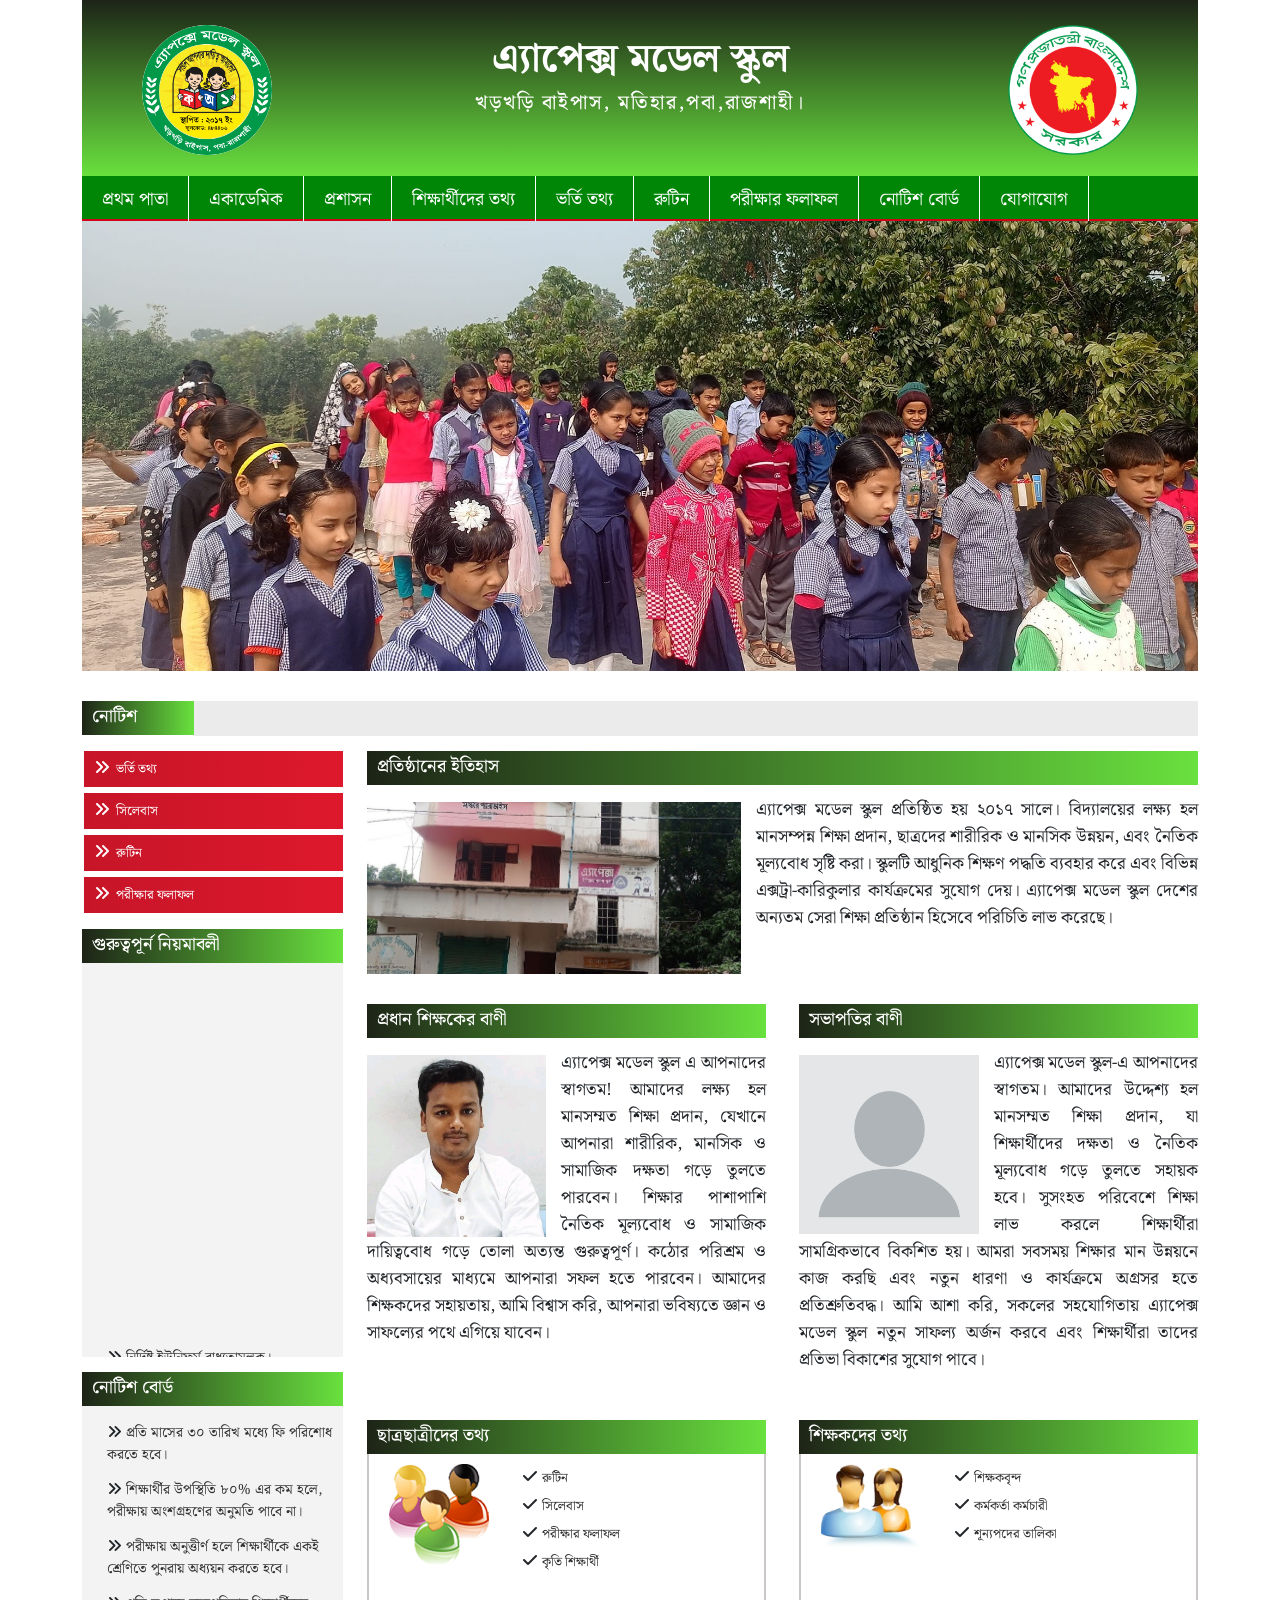
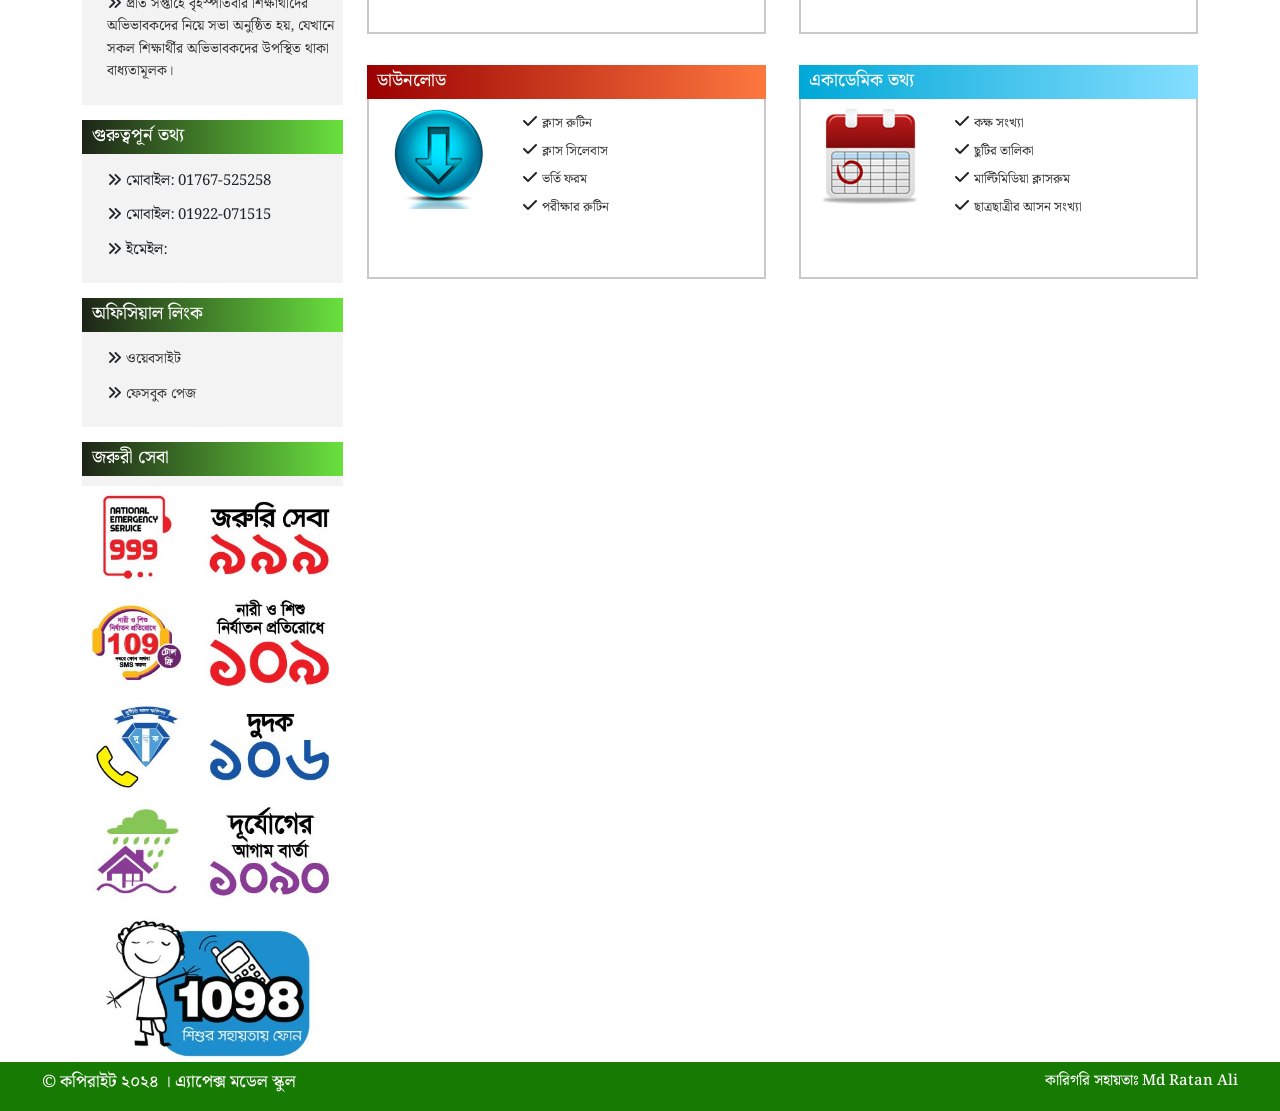
==== commit ad6b3743: "Add files via upload" ====
--- a/index.html
+++ b/index.html
@@ -3,7 +3,9 @@
 <head>
     <meta charset="UTF-8">
     <meta name="viewport" content="width=device-width, initial-scale=1.0">
-    <title>Apex Model School</title>
+    <title>Apex Model School - Paba, Rajshahi</title>
+    <meta name="description" content="Lorem Ipsum is simply dummy text of the printing and typesetting industry.">
+    <meta name="keywords" content="Apex Model School, এ্যাপেক্স মডেল স্কুল">
     <!-- font awesome -->
     <link rel="stylesheet" href="https://cdnjs.cloudflare.com/ajax/libs/font-awesome/6.4.2/css/all.min.css" integrity="sha512-z3gLpd7yknf1YoNbCzqRKc4qyor8gaKU1qmn+CShxbuBusANI9QpRohGBreCFkKxLhei6S9CQXFEbbKuqLg0DA==" crossorigin="anonymous" referrerpolicy="no-referrer" />
     <!-- slick css -->
@@ -25,7 +27,7 @@
                 <div class="row">
                     <div class="col-lg-12">
                        <div class="header">
-                            <img src="img/logo.png" alt="" class="logo-img">
+                            <img src="img/এ্যাপেক্স মডেল স্কুল.png" alt="" class="logo-img">
                             <img src="img/bd.png" alt="" class="logo-img2">
                             <div class="header-text">
                                 <h2>এ্যাপেক্স মডেল স্কুল</h2>
@@ -100,8 +102,17 @@
                                 <h4 class="notice-title">গুরুত্বপূর্ন নিয়মাবলী</h4>
                             </div>
                             <div class="notice-content">
-                                <ul class="scroll-notice">
-                                    <li><i class="fa-solid fa-angles-right"></i> <a href="">স্কুলের ভিতর মোবাইল ব্যবহার করা সম্পূর্ণ নিষেধ</a></li>
+                                <ul class="scroll-notice"><li><i class="fa-solid fa-angles-right"></i> <a href="">নির্দিষ্ট ইউনিফর্ম বাধ্যতামূলক।</a></li>
+                                    <li><i class="fa-solid fa-angles-right"></i> <a href="">সময়মতো স্কুলে আসা।</a></li>
+                                    <li><i class="fa-solid fa-angles-right"></i> <a href="">স্কুলে শৃঙ্খলা ও সম্মান রক্ষা।</a></li>
+                                    <li><i class="fa-solid fa-angles-right"></i> <a href="">ক্লাসে মনোযোগ ও অনুমতি নিয়ে কথা বলা।</a></li>
+                                    <li><i class="fa-solid fa-angles-right"></i> <a href="">নিয়মিত হোমওয়ার্ক জমা দেওয়া।</a></li>
+                                    <li><i class="fa-solid fa-angles-right"></i> <a href="">বইপত্র ও স্কুলের সম্পদ নষ্ট না করা।</a></li>
+                                    <li><i class="fa-solid fa-angles-right"></i> <a href="">পরস্পরের প্রতি সৌহার্দ্যপূর্ণ আচরণ।</a></li>
+                                    <li><i class="fa-solid fa-angles-right"></i> <a href="">স্কুলের সব সম্পদ সঠিকভাবে ব্যবহার।</a></li>
+                                    <li><i class="fa-solid fa-angles-right"></i> <a href="">অনুপস্থিতি ও ছুটির জন্য অনুমতি নেয়া।</a></li>
+                                    <li><i class="fa-solid fa-angles-right"></i> <a href="">মোবাইল আনা নিষিদ্ধ।</a></li>
+                                    
                                 </ul>
                             </div>
                         </div>
@@ -112,21 +123,22 @@
                             </div>
                             <div class="notice-content">
                                 <ul class="scroll-notice2">
-                                    <li><i class="fa-solid fa-angles-right"></i> <a href="">আগামী ৩১ মার্চের মধ্যে সকল ফি পরিশোধ করতে হবে</a></li>
-                                    <li><i class="fa-solid fa-angles-right"></i> <a href="">আগামী ১২ এপ্রিল বিজ্ঞান বিভাগের পরীক্ষা</a></li>
-                                    <li><i class="fa-solid fa-angles-right"></i> <a href="">আগামী নির্বাচনী পরীক্ষা ৩১ মার্চের পরিবর্তে ৫ জুন অনুষ্ঠিত হবে</a></li>
-                                </ul>
-                            </div>
-                        </div>
-
-
+                                    <li><i class="fa-solid fa-angles-right"></i> <a href=""> প্রতি মাসের ৩০ তারিখ মধ্যে ফি পরিশোধ করতে হবে।</a></li>
+                                    <li><i class="fa-solid fa-angles-right"></i> <a href=""> শিক্ষার্থীর উপস্থিতি ৮০% এর কম হলে, পরীক্ষায় অংশগ্রহণের অনুমতি পাবে না।</a></li>
+                                    <li><i class="fa-solid fa-angles-right"></i> <a href=""> পরীক্ষায় অনুত্তীর্ণ হলে শিক্ষার্থীকে একই শ্রেণিতে পুনরায় অধ্যয়ন করতে হবে।</a></li>
+                                    <li><i class="fa-solid fa-angles-right"></i> <a href=""> প্রতি সপ্তাহে বৃহস্পতিবার শিক্ষার্থীদের অভিভাবকদের নিয়ে সভা অনুষ্ঠিত হয়, যেখানে সকল শিক্ষার্থীর অভিভাবকদের উপস্থিত থাকা বাধ্যতামূলক।</a></li>
+                                </ul>
+                            </div>
+                        </div>
                         <div class="notice-board clear">
                             <div class="notice-bg">
                                 <h4 class="notice-title">গুরুত্বপূর্ন তথ্য</h4>
                             </div>
                             <div class="notice-content">
                                 <ul>
-                                    <li><i class="fa-solid fa-angles-right"></i> <a href="">মোবাইলঃ 01922-071515</a></li>
+                                    <li><i class="fa-solid fa-angles-right"></i> মোবাইল: 01767-525258</li>                                     
+                                    <li><i class="fa-solid fa-angles-right"></i> মোবাইল: 01922-071515</li> 
+                                    <li><i class="fa-solid fa-angles-right"></i> ইমেইল: </li>                                                               
                                 </ul>
                             </div>
                         </div>
@@ -137,9 +149,18 @@
                             </div>
                             <div class="notice-content">
                                 <ul>
-                                    <li><i class="fa-solid fa-angles-right"></i> <a href="https://apexmodelschool.vercel.app/">ওয়েবসাইটঃ apexmodelschool.vercel.app</a></li>
-                                    <li><i class="fa-solid fa-angles-right"></i> <a href="https://www.facebook.com/profile.php?id=100082713758873">ফেসবুক পেজ : https://www.facebook.com/profile.php?id=100082713758873</a></li>
-                                </ul>
+                                    <li><i class="fa-solid fa-angles-right"></i> <a href="https://apexmodelschool.vercel.app/">ওয়েবসাইট</a></li>
+                                    <li><i class="fa-solid fa-angles-right"></i> <a href="https://www.facebook.com/profile.php?id=100082713758873">ফেসবুক পেজ</a></li>
+
+                                </ul>
+                            </div>
+                        </div>
+                        <div class="notice-board clear">
+                            <div class="notice-bg">
+                                <h4 class="notice-title"> জরুরী সেবা</h4>
+                            </div>
+                            <div class="notice-content">
+                                <img src="img/National-Helpline.jpg" alt="">
                             </div>
                         </div>
                     </div>
@@ -152,7 +173,7 @@
                             <div class="notice-box">
                                 <img  src="img/photo-5.jpg" class="notice-img" alt="">
 
-                                <p class="notice-text">Lorem Ipsum is simply dummy text of the printing and typesetting industry. Lorem Ipsum has been the industry's standard dummy text ever since the 1500s, when an unknown printer took a galley of type and scrambled it to make a type specimen book. It has survived not only five centuries, but also the leap into electronic typesetting, remaining essentially unchanged. It was popularised in the 1960s with the release of Letraset sheets containing Lorem Ipsum passages, and more recently with desktop publishing software like Aldus PageMaker including versions of Lorem Ipsum.</p>
+                                <p class="notice-text">এ্যাপেক্স মডেল স্কুল প্রতিষ্ঠিত হয় ২০১৭ সালে। বিদ্যালয়ের লক্ষ্য হল মানসম্পন্ন শিক্ষা প্রদান, ছাত্রদের শারীরিক ও মানসিক উন্নয়ন, এবং নৈতিক মূল্যবোধ সৃষ্টি করা। স্কুলটি আধুনিক শিক্ষণ পদ্ধতি ব্যবহার করে এবং বিভিন্ন এক্সট্রা-কারিকুলার কার্যক্রমের সুযোগ দেয়। এ্যাপেক্স মডেল স্কুল দেশের অন্যতম সেরা শিক্ষা প্রতিষ্ঠান হিসেবে পরিচিতি লাভ করেছে।</p>
                             </div>
                         </div>
 
@@ -163,7 +184,7 @@
                                 </div>
                                 <div class="notice-box">
                                     <img src="img/Mehedi Hasan Milon.jpg" class="notice-img" alt="">
-                                    <p class="notice-text">Lorem Ipsum is simply dummy text of the printing and typesetting industry. Lorem Ipsum has been the industry's standard dummy text ever since the 1500s, when an unknown printer took a galley of type and scrambled it to make a type specimen book. It has survived not only five centuries, but also the leap into electronic typesetting, remaining essentially unchanged. It was popularised in the 1960s with the release of Letraset sheets containing Lorem</p>
+                                    <p class="notice-text">এ্যাপেক্স মডেল স্কুল এ আপনাদের স্বাগতম! আমাদের লক্ষ্য হল মানসম্মত শিক্ষা প্রদান, যেখানে আপনারা শারীরিক, মানসিক ও সামাজিক দক্ষতা গড়ে তুলতে পারবেন। শিক্ষার পাশাপাশি নৈতিক মূল্যবোধ ও সামাজিক দায়িত্ববোধ গড়ে তোলা অত্যন্ত গুরুত্বপূর্ণ। কঠোর পরিশ্রম ও অধ্যবসায়ের মাধ্যমে আপনারা সফল হতে পারবেন। আমাদের শিক্ষকদের সহায়তায়, আমি বিশ্বাস করি, আপনারা ভবিষ্যতে জ্ঞান ও সাফল্যের পথে এগিয়ে যাবেন।</p>
                                 </div>
                             </div>
                             <div class="right-50">
@@ -171,12 +192,11 @@
                                     <h4 class="notice-title" style="text-align: left;">সভাপতির বাণী</h4>
                                 </div>
                                 <div class="notice-box">
-                                    <img src="img/Mehedi Hasan Milon.jpg" class="notice-img" alt="">
-                                    <p class="notice-text">Lorem Ipsum is simply dummy text of the printing and typesetting industry. Lorem Ipsum has been the industry's standard dummy text ever since the 1500s, when an unknown printer took a galley of type and scrambled it to make a type specimen book. It has survived not only five centuries, but also the leap into electronic typesetting, remaining essentially unchanged. It was popularised in the 1960s with the release of Letraset sheets</p>
-                                </div>
-                            </div>
-                        </div>
-
+                                    <img src="img/photo.webp" class="notice-img" alt="">
+                                    <p class="notice-text">এ্যাপেক্স মডেল স্কুল-এ আপনাদের স্বাগতম। আমাদের উদ্দেশ্য হল মানসম্মত শিক্ষা প্রদান, যা শিক্ষার্থীদের দক্ষতা ও নৈতিক মূল্যবোধ গড়ে তুলতে সহায়ক হবে। সুসংহত পরিবেশে শিক্ষা লাভ করলে শিক্ষার্থীরা সামগ্রিকভাবে বিকশিত হয়। আমরা সবসময় শিক্ষার মান উন্নয়নে কাজ করছি এবং নতুন ধারণা ও কার্যক্রমে অগ্রসর হতে প্রতিশ্রুতিবদ্ধ। আমি আশা করি, সকলের সহযোগিতায় এ্যাপেক্স মডেল স্কুল নতুন সাফল্য অর্জন করবে এবং শিক্ষার্থীরা তাদের প্রতিভা বিকাশের সুযোগ পাবে।</p>
+                                </div>
+                            </div>
+                        </div>
                         <div class="info-area clear">
                             <div class="left-50">
                                 <div class="student info">
@@ -187,10 +207,9 @@
                                        <img src="img/menu01.jpg" alt="">
                                        <nav>
                                         <ul>
-                                            <li><i class="fa-solid fa-check"></i><a href=""> ছাত্রছাত্রীদের আসন সংখ্যা</a></li>
-                                            <li><i class="fa-solid fa-check"></i><a href=""> ভর্তি তথ্য</a></li>
-                                            <li><i class="fa-solid fa-check"></i><a href=""> নোটিশ</a></li>
                                             <li><i class="fa-solid fa-check"></i><a href=""> রুটিন</a></li>
+                                            <li><i class="fa-solid fa-check"></i><a href=""> সিলেবাস</a></li>
+                                            <li><i class="fa-solid fa-check"></i><a href=""> পরীক্ষার ফলাফল</a></li>
                                             <li><i class="fa-solid fa-check"></i><a href=""> কৃতি শিক্ষার্থী</a></li>
                                         </ul>
                                        </nav>
@@ -204,11 +223,10 @@
                                        <img src="img/menu03.jpg" alt="">
                                        <nav>
                                         <ul>
-                                            <li><i class="fa-solid fa-check"></i><a href=""> ছাত্রছাত্রীদের আসন সংখ্যা</a></li>
-                                            <li><i class="fa-solid fa-check"></i><a href=""> ভর্তি তথ্য</a></li>
-                                            <li><i class="fa-solid fa-check"></i><a href=""> নোটিশ</a></li>
-                                            <li><i class="fa-solid fa-check"></i><a href=""> রুটিন</a></li>
-                                            <li><i class="fa-solid fa-check"></i><a href=""> কৃতি শিক্ষার্থী</a></li>
+                                            <li><i class="fa-solid fa-check"></i><a href=""> ক্লাস রুটিন</a></li>
+                                            <li><i class="fa-solid fa-check"></i><a href=""> ক্লাস সিলেবাস</a></li>
+                                            <li><i class="fa-solid fa-check"></i><a href=""> ভর্তি ফরম</a></li>
+                                            <li><i class="fa-solid fa-check"></i><a href=""> পরীক্ষার রুটিন</a></li>
                                         </ul>
                                        </nav>
                                     </div>
@@ -224,9 +242,8 @@
                                         <nav>
                                          <ul>
                                              <li><i class="fa-solid fa-check"></i><a href=""> শিক্ষকবৃন্দ </a></li>
+                                             <li><i class="fa-solid fa-check"></i><a href=""> কর্মকর্তা কর্মচারী </a></li>
                                              <li><i class="fa-solid fa-check"></i><a href=""> শূন্যপদের তালিকা </a></li>
-                                             <li><i class="fa-solid fa-check"></i><a href=""> কর্মকর্তা কর্মচারী </a></li>
-                                             <li><i class="fa-solid fa-check"></i><a href=""> পরিচালনা পরিষদ</a></li>
                                          </ul>
                                         </nav>
                                      </div>
@@ -239,11 +256,10 @@
                                        <img src="img/menu04.jpg" alt="">
                                        <nav>
                                         <ul>
-                                            <li><i class="fa-solid fa-check"></i><a href=""> ছাত্রছাত্রীদের আসন সংখ্যা</a></li>
-                                            <li><i class="fa-solid fa-check"></i><a href=""> ভর্তি তথ্য</a></li>
-                                            <li><i class="fa-solid fa-check"></i><a href=""> নোটিশ</a></li>
-                                            <li><i class="fa-solid fa-check"></i><a href=""> রুটিন</a></li>
-                                            <li><i class="fa-solid fa-check"></i><a href=""> কৃতি শিক্ষার্থী</a></li>
+                                            <li><i class="fa-solid fa-check"></i><a href=""> কক্ষ সংখ্যা</a></li>
+                                            <li><i class="fa-solid fa-check"></i><a href=""> ছুটির তালিকা</a></li>
+                                            <li><i class="fa-solid fa-check"></i><a href=""> মাল্টিমিডিয়া ক্লাসরুম</a></li>
+                                            <li><i class="fa-solid fa-check"></i><a href=""> ছাত্রছাত্রীর আসন সংখ্যা</a></li>
                                         </ul>
                                        </nav>
                                     </div>
@@ -277,4 +293,4 @@
     <script src="inc/jquery.meanmenu.min.js"></script>
     <script src="js/myScript.js"></script>
 </body>
-</html>
+</html>
--- a/css/style.css
+++ b/css/style.css
@@ -1,626 +1,429 @@
-/* Import Google Fonts */
 @import url('https://fonts.googleapis.com/css2?family=Montserrat:wght@700&family=Noto+Serif+Bengali:wght@300;400;600;700&display=swap');
 
-/* Global Styles */
 body {
-    font-family: 'Noto Serif Bengali', serif; /* Set default font */
-    background: url('img/bg.png') no-repeat center center fixed; /* Fixed background image */
-    background-size: cover; /* Ensure the background covers the entire area */
-}
-
-/* Main website container */
+    font-family: 'Noto Serif Bengali', serif;
+    background: url('img/bg.png') no-repeat center center fixed;
+    background-size: cover;
+}
+
 .main-website {
-    width: 90%; /* Set width of main container */
-    margin: 0 auto; /* Center the container */
-    padding: 0 2px; /* Add horizontal padding */
-    background-color: white; /* White background for content area */
-}
-
-/* Container for images */
+    width: 90%;
+    margin: 0 auto;
+    padding: 0 2px;
+    background-color: white;
+}
+
 .container img {
-    width: 100%; /* Make images responsive */
-}
-
-/* Menu styles */
+    width: 100%;
+}
+
 .menu {
-    width: 100%; /* Full width */
-    background: #008606; /* Menu background color */
-    border-bottom: 2px solid #d20016; /* Border at the bottom */
-    height: 45px; /* Fixed height */
-    text-align: left; /* Center text */
-    position: relative; /* Positioning context for dropdown */
-}
-
-/* Menu list styles */
+    width: 100%;
+    background: #008606;
+    border-bottom: 2px solid #d20016;
+    height: 45px;
+    text-align: left;
+    position: relative;
+}
+
 .menu ul {
-    width: 100%; /* Full width for the menu */
-    margin-left: -28px; /* Adjust alignment */
+    width: 100%;
+    margin-left: -28px;
 }
 
 .menu ul li {
-    display: inline-block; /* Horizontal list items */
-    border-left: 1px solid #fcfcfc; /* Left border */
-    border-right: 1px solid #fff; /* Right border */
-    padding: 10px 20px; /* Padding around menu items */
-    margin-left: -5px; /* Adjust spacing */
-}
-
-/* Link styles within menu */
+    display: inline-block;
+    border-left: 1px solid #fcfcfc;
+    border-right: 1px solid #fff;
+    padding: 10px 20px;
+    margin-left: -5px;
+}
+
 .menu ul li a {
-    color: #fff; /* White text color */
-    text-decoration: none; /* No underline */
-    font-size: 18px; /* Font size */
+    color: #fff;
+    text-decoration: none;
+    font-size: 18px;
 }
 
 .menu ul li a:first-child {
-    border-left: 0; /* Remove left border for the first item */
-}
-
-/* Hover effect for menu items */
+    border-left: 0;
+}
+
 .menu ul li:hover {
-    background: #01cb0b; /* Change background on hover */
-}
-
-/* Dropdown menu styles */
+    background: #01cb0b;
+}
+
 .menu ul li ul {
-    width: 146px; /* Dropdown width */
-    position: absolute; /* Positioning for dropdown */
-    top: 41px; /* Position below the menu */
-    left: 27px; /* Position to the left */
-    background: #008606; /* Dropdown background color */
-    padding: 0; /* Remove padding */
-    text-align: center; /* Center text in dropdown */
-    border-top: 2px solid #fff; /* Top border */
-    z-index: 5; /* Ensure dropdown appears above other content */
-    visibility: hidden; /* Hide dropdown initially */
-    opacity: 0; /* Set opacity for transition */
-    transition: .3s; /* Transition effect for visibility */
-    transform: scaleY(0); /* Initial scale for dropdown */
-    transform-origin: top; /* Transform origin */
-}
-
-/* Dropdown item styles */
+    width: 146px;
+    position: absolute;
+    top: 44px;
+    left: 120px;
+    background: #008606;
+    padding: 0;
+    text-align: center;
+    border-top: 2px solid #fff;
+    z-index: 100;
+    visibility: hidden;
+    opacity: 0;
+    transition: .3s;
+    transform: scaleY(0);
+    transform-origin: top;
+  }
+
 .menu ul li ul li {
-    border-left: none; /* No left border for dropdown items */
-    border-bottom: 1px solid #fff; /* Bottom border */
-    display: block; /* Stack dropdown items */
-    margin-left: 0; /* Reset margin */
-}
-
-/* Show dropdown on parent hover */
+    border-left: none;
+    border-bottom: 1px solid #fff;
+    display: block;
+    margin-left: 0;
+}
+
 .menu ul li:hover ul {
-    visibility: visible; /* Show dropdown */
-    opacity: 1; /* Set opacity to fully visible */
-    transform: scaleY(1); /* Scale to original size */
-}
-
-/* Notice section background */
+    visibility: visible;
+    opacity: 1;
+    transform: scaleY(1);
+}
+
 .notice-bg {
-    background: linear-gradient(-90deg, rgb(105, 225, 62), rgb(29, 36, 23)); /* Gradient background */
-    color: #fff; /* White text color */
-    text-align: left; /* Align text left */
-    padding: 5px 10px; /* Padding */
-    margin-right: 0; /* Reset margin */
-    height: 34px; /* Fixed height */
-}
-
-/* Additional background color classes */
+    background: linear-gradient(-90deg, rgb(105, 225, 62), rgb(29, 36, 23));
+    color: #fff;
+    text-align: left;
+    padding: 5px 10px;
+    margin-right: 0;
+    height: 34px;
+}
+
 .bg-red {
-    background: linear-gradient(-90deg, #fd783f, #9a0000); /* Red gradient */
+    background: linear-gradient(-90deg, #fd783f, #9a0000);
 }
 
 .bg-sky {
-    background: linear-gradient(-90deg, #85deff, #00a8d7); /* Sky blue gradient */
-}
-
-/* Notice title styles */
+    background: linear-gradient(-90deg, #85deff, #00a8d7);
+}
+
 .notice-title {
-    font-size: 18px; /* Font size */
-}
-
-/* NFS (Not Found Section) width */
+    font-size: 18px;
+}
+
 .nfs {
-    width: 10%; /* Width for NFS */
-    float: left; /* Float left */
-}
-
-/* Scrollbox styles */
+    width: 10%;
+    float: left;
+}
+
 .scroll-box {
-    background-color: rgb(235, 235, 235); /* Light grey background */
-    height: 35px; /* Fixed height */
-    width: 90%; /* Width */
-    float: left; /* Float left */
-    overflow: hidden; /* Hide overflow */
+    background-color: rgb(235, 235, 235);
+    height: 35px;
+    width: 90%;
+    float: left;
+    overflow: hidden;
 }
 
 .scroll-box ul {
-    transform: translateX(100%); /* Start off screen */
-    animation: moving 20s linear infinite; /* Animation for scrolling */
+    transform: translateX(100%);
+    animation: moving 20s linear infinite;
 }
 
 .scroll-box ul li {
-    display: inline-block; /* Horizontal list items */
-    padding: 5px; /* Padding */
-}
-
-/* Link styles in scrollbox */
+    display: inline-block;
+    padding: 5px;
+}
+
 .scroll-box ul a {
-    text-decoration: none; /* No underline */
-    color: #333; /* Dark text color */
-    font-size: 16px; /* Font size */
+    text-decoration: none;
+    color: #333;
+    font-size: 16px;
 }
 
 .scroll-box ul a:hover {
-    text-decoration: underline; /* Underline on hover */
-}
-
-/* Keyframes for scrolling animation */
+    text-decoration: underline;
+}
+
 @keyframes moving {
     0% {
-        transform: translateX(100%); /* Start off screen right */
+        transform: translateX(100%);
     }
     100% {
-        transform: translateX(-100%); /* Move off screen left */
-    }
-}
-
-/* Clear floats */
+        transform: translateX(-100%);
+    }
+}
+
 .clear {
-    clear: both; /* Clear floats */
-    margin-top: 45px; /* Margin top */
-}
-
-/* Notice image styles */
+    clear: both;
+    margin-top: 15px;
+}
+
 .notice-img {
-    width: 45% !important; /* Set width */
-    float: left; /* Float left */
-    margin-top: 12px; /* Margin */
-    margin-right: 15px; /* Margin */
-}
-
-/* Notice text styles */
+    width: 45% !important;
+    float: left;
+    margin-top: 5px;
+    margin-right: 15px;
+}
+
 .notice-text {
-    width: 100%; /* Full width */
-    margin-top: 12px; /* Margin */
-    font-size: 16px; /* Font size */
-    line-height: 22px; /* Line height */
-    letter-spacing: 1px; /* Letter spacing */
-    text-align: justify; /* Justify text */
-}
-
-/* Left and right float classes */
+    width: 100%;
+    margin-top: 12px;
+    font-size: 17px;
+    line-height: 27px;
+    letter-spacing: 0px;
+    text-align: justify;
+}
+
 .left-50 {
-    float: left; /* Float left */
-    width: 48%; /* Set width */
-    margin-top: 30px; /* Margin */
+    float: left;
+    width: 48%;
+    margin-top: 30px;
 }
 
 .right-50 {
-    float: right; /* Float right */
-    width: 48%; /* Set width */
-    margin-top: 30px; /* Margin */
-}
-
-/* Notice content styles */
+    float: right;
+    width: 48%;
+    margin-top: 30px;
+}
+
 .notice-content {
-    background: #f3f3f3; /* Light grey background */
-    padding-top: 10px; /* Padding */
-    padding-bottom: 10px; /* Padding */
-    overflow: hidden; /* Hide overflow */
-}
-
-/* Scrolling notice styles */
+    background: #f3f3f3;
+    padding-top: 10px;
+    padding-bottom: 0px;
+    overflow: hidden;
+}
+
 .scroll-notice {
-    transform: translateY(100%); /* Start off screen */
-    animation: movingUp 15s linear infinite; /* Animation for scrolling */
+    transform: translateY(100%);
+    animation: movingUp 15s linear infinite;
 }
 
 .notice-content ul li {
-    padding: 6px; /* Padding */
-    display: block; /* Stack items */
-    margin-left: -13px; /* Adjust margin */
-}
-
-/* Link styles in notice content */
+    padding: 6px;
+    display: block;
+    margin-left: -13px;
+}
+
+.notice-content ul li {
+    font-size: 15px;
+}
+
 .notice-content ul li a {
-    font-size: 13px; /* Font size */
-    text-decoration: none; /* No underline */
-    color: #333; /* Dark text color */
-}
-
-/* Hover effect for notice links */
+    font-size: 14px;
+    text-decoration: none;
+    color: #333;
+}
+
 .notice-content ul li:hover a {
-    color: #2f90fe; /* Change color on hover */
-}
-
-/* Keyframes for scrolling up animation */
+    color: #2f90fe;
+}
+
 @keyframes movingUp {
     0% {
-        transform: translateY(100%); /* Start off screen bottom */
+        transform: translateY(100%);
     }
     100% {
-        transform: translateY(-100%); /* Move off screen top */
-    }
-}
-
-/* Info box styles */
+        transform: translateY(-100%);
+    }
+}
+
 .info-box {
-    width: 100%; /* Full width */
-    padding: 10px 20px; /* Padding */
-    border: 2px solid #cdc8c8; /* Border */
-    background-color: #fff; /* White background */
-    height: 180px; /* Fixed height */
-    border-top: 0; /* No top border */
-}
-
-/* Image styles in info box */
+    width: 100%;
+    padding: 10px 20px;
+    border: 2px solid #cdc8c8;
+    background-color: #fff;
+    height: 180px;
+    border-top: 0;
+}
+
 .info-box img {
-    width: 100px; /* Fixed width */
-    float: left; /* Float left */
-}
-
-/* Navigation styles within info box */
+    width: 100px;
+    float: left;
+}
+
 .info-box nav ul {
-    float: left; /* Float left */
+    float: left;
 }
 
 .info-box nav ul li {
-    display: block; /* Stack items */
-    padding: 2px; /* Padding */
-}
-
-/* Link styles within info box navigation */
+    display: block;
+    padding: 2px;
+}
+
 .info-box nav ul li a {
-    text-decoration: none; /* No underline */
-    color: #333; /* Dark text color */
-    font-size: 13px; /* Font size */
-    padding-left: 2px; /* Padding */
-}
-
-/* Hover effect for links in info box navigation */
+    text-decoration: none;
+    color: #333;
+    font-size: 13px;
+    padding-left: 2px;
+}
+
 .info-box nav ul li a:hover {
-    text-decoration: underline; /* Underline on hover */
-}
-
-/* Margin for info section */
+    text-decoration: underline;
+}
+
 .info {
-    margin-bottom: 31px; /* Bottom margin */
-}
-
-/* Styles for red notice section */
+    margin-bottom: 31px;
+}
+
 .notice-red ul li {
-    display: block; /* Stack items */
-    padding: 6px 10px; /* Padding */
-    background: linear-gradient(-90deg, #DE182C, #C71528); /* Gradient background */
-    margin-top: 6px; /* Margin */
-    margin-left: -30px; /* Adjust margin */
+    display: block;
+    padding: 6px 10px;
+    background: linear-gradient(-90deg, #DE182C, #C71528);
+    margin-top: 6px;
+    margin-left: -30px;
 }
 
 .notice-red ul i {
-    color: white; /* Icon color */
+    color: white;
 }
 
 .notice-red ul a {
-    text-decoration: none; /* No underline */
-    font-size: 13px; /* Font size */
-    color: white; /* White text color */
-    padding-left: 2px; /* Padding */
-}
-
-/* Hover effect for red notice items */
+    text-decoration: none;
+    font-size: 13px;
+    color: white;
+    padding-left: 2px;
+}
+
 .notice-red ul li:hover {
-    background: linear-gradient(-90deg, #f7c318, #C71528); /* Change background on hover */
-    cursor: pointer; /* Pointer cursor */
-}
-
-/* Footer styles */
+    background: linear-gradient(-90deg, #f7c318, #C71528);
+    cursor: pointer;
+}
+
 section#footer {
-    background: rgb(23, 122, 3); /* Footer background color */
-    padding: 10px 30px; /* Padding */
-    color: #fff; /* White text color */
-}
-
-/* Copyright text styles */
+    background: rgb(23, 122, 3);
+    padding: 10px 30px;
+    color: #fff;
+}
+
 .copyright-text {
-    font-size: 17px; /* Font size */
-}
-
-/* Developer text styles */
+    font-size: 17px;
+}
+
 .dev-text {
-    text-align: right; /* Align text to the right */
-    font-size: 15px; /* Font size */
+    text-align: right;
+    font-size: 15px;
 }
 
 .dev-text a {
-    text-decoration: none; /* No underline */
-    color: #fff; /* White text color */
-    margin-left: 3px; /* Margin */
+    text-decoration: none;
+    color: #fff;
+    margin-left: 3px;
 }
 
 .dev-text a:hover {
-    text-decoration: underline; /* Underline on hover */
-}
-
-/* Header styles */
+    text-decoration: underline;
+}
+
 .header {
-    background: linear-gradient(180deg, rgb(29, 36, 23), rgb(105, 225, 62)); /* Gradient background */
-    width: 100%; /* Full width */
-    height: 176px; /* Fixed height */
-    padding: 20px 10px; /* Padding */
-}
-
-/* Header text styles */
+    background: linear-gradient(180deg, rgb(29, 36, 23), rgb(105, 225, 62));
+    width: 100%;
+    height: 176px;
+    padding: 20px 10px;
+}
+
 .header-text {
-    margin-top: 15px; /* Margin */
-}
-
-/* Logo image styles */
+    margin-top: 15px;
+}
+
 .logo-img {
-    width: 130px !important; /* Logo width */
-    background-color: white; /* Background for logo */
-    border-radius: 60%; /* Circular logo */
-    float: left; /* Float left */
-    margin-top: 5px; /* Margin */
-    margin-left: 50px; /* Margin */
+    width: 130px !important;
+    background-color: white;
+    border-radius: 60%;
+    float: left;
+    margin-top: 5px;
+    margin-left: 50px;
 }
 
 .logo-img2 {
-    width: 130px !important; /* Second logo width */
-    float: right; /* Float right */
-    margin-right: 50px; /* Margin */
-    margin-top: 5px; /* Margin */
-}
-
-/* Header title styles */
+    width: 130px !important;
+    float: right;
+    margin-right: 50px;
+    margin-top: 5px;
+}
+
 .header-text h2 {
-    font-size: 40px; /* Font size */
-    font-weight: 700; /* Bold font weight */
-    color: #fff; /* White text color */
-    text-align: center; /* Center align */
-}
-
-/* Header subtitle styles */
+    font-size: 40px;
+    font-weight: 700;
+    color: #fff;
+    text-align: center;
+}
+
 .header-text h4 {
-    font-size: 20px; /* Font size */
-    color: #fff; /* White text color */
-    letter-spacing: 2px; /* Letter spacing */
-    text-align: center; /* Center align */
-}
-
-/* Member box styles */
+    font-size: 20px;
+    color: #fff;
+    letter-spacing: 2px;
+    text-align: center;
+}
+
 .member-box {
-    width: 250px; /* Fixed width */
-    height: 294px; /* Fixed height */
-    border: 2px solid #d7d7d7; /* Border color */
-    text-align: center; /* Center text */
-    padding: 10px 15px; /* Padding */
-    background: white; /* White background */
-    border-radius: 5px; /* Rounded corners */
-    margin-top: 30px; /* Margin */
-    display: inline-block; /* Inline block for alignment */
-    margin-left: 30px; /* Margin */
-}
-
-/* Member image styles */
+    width: 250px;
+    height: 294px;
+    border: 2px solid #d7d7d7;
+    text-align: center;
+    padding: 10px 15px;
+    background: white;
+    border-radius: 5px;
+    margin-top: 30px;
+    display: inline-block;
+    margin-left: 30px;
+}
+
 .member-box img {
-    width: 100%; /* Full width */
-    height: 200px; /* Fixed height */
-    margin-bottom: 10px; /* Margin */
-}
-
-/* Page title styles */
+    width: 100%;
+    height: 200px;
+    margin-bottom: 10px;
+}
+
 .page-title {
-    text-align: center; /* Center align */
-    margin-top: 16px; /* Margin */
-    border-bottom: 4px double gray; /* Bottom border */
-}
-
-/* Content area styles */
+    text-align: center;
+    margin-top: 16px;
+    border-bottom: 4px double gray;
+}
+
 .content-area.col-lg-12 {
-    min-height: 350px; /* Minimum height */
-}
-
-/* Slider styles */
+    min-height: 350px;
+}
+
 .slick-dotted.slick-slider {
-    clear: both; /* Clear floats */
+    clear: both;
 }
 
 .slider {
-    max-height: 450px; /* Maximum height */
-    margin-bottom: 20px; /* Margin */
-    overflow: hidden; /* Hide overflow */
-}
-
-/* Media Queries for Responsive Design */
-
-/* General mobile styles */
+    max-height: 450px;
+    margin-bottom: 20px;
+    overflow: hidden;
+}
+
 @media only screen and (max-width: 991px) {
     .logo-img {
-        width: 60px !important; /* Adjust logo size for mobile */
-        float: right; /* Float right */
-        margin: 20px 10px 0; /* Margin */
+        width: 60px !important;
+        float: right;
+        margin: 20px 10px 0;
     }
 
     .logo-img2 {
-        width: 60px !important; /* Adjust second logo size for mobile */
-        float: left; /* Float left */
-        margin: 20px 10px 0; /* Margin */
+        width: 60px !important;
+        float: left;
+        margin: 20px 10px 0;
     }
 
     .header-text h2 {
-        font-size: 20px !important; /* Smaller font size for header */
-        margin-top: 35px; /* Margin */
+        font-size: 20px !important;
+        margin-top: 35px;
     }
 
     .header-text h4 {
-        font-size: 10px !important; /* Smaller font size for subtitle */
-    }
-}
-
-/* Styles for screens 200px to 990px */
-@media only screen and (min-width: 200px) and (max-width: 990px) {
-
-    /* Menu styles */
-    .menu {
-        width: 100%; /* Full width */
-        background: #008606; /* Menu background color */
-        border-bottom: 1px solid #d20016; /* Border at the bottom */
-        height: 60px; /* Fixed height */
-        text-align: center; /* Center text */
-        position: relative; /* Positioning context for dropdown */
-    }
-
-    /* Menu list styles */
-    .menu ul {
-        width: 100%; /* Full width for the menu */
-    }
-
-    .menu ul li {
-        display: inline-block; /* Horizontal list items */
-        border-left: 0px solid #fcfcfc; /* Left border */
-        border-right: 0px solid #fff; /* Right border */
-        padding: 3px 5px; /* Padding around menu items */
-        margin-left: 0px; /* Adjust spacing */
-    }
-
-    /* Link styles within menu */
-    .menu ul li a {
-        color: #fff; /* White text color */
-        text-decoration: none; /* No underline */
-        font-size: 13px; /* Font size */
-        text-align: center; /* Center text */
-    }
-
-    /* Dropdown menu styles */
-    .menu ul li ul {
-        width: 140px; /* Dropdown width */
-        position: absolute; /* Positioning for dropdown */
-        top: 41px; /* Position below the menu */
-        left: 27px; /* Position to the left */
-        background: #008606; /* Dropdown background color */
-        padding: 0; /* Remove padding */
-        text-align: center; /* Center text in dropdown */
-        z-index: 5; /* Ensure dropdown appears above other content */
-        visibility: hidden; /* Hide dropdown initially */
-        opacity: 0; /* Set opacity for transition */
-        transition: .3s; /* Transition effect for visibility */
-        transform: scaleY(0); /* Initial scale for dropdown */
-        transform-origin: top; /* Transform origin */
-    }
-
-    /* Dropdown item styles */
-    .menu ul li ul li {
-        border-left: none; /* No left border for dropdown items */
-        display: block; /* Stack dropdown items */
-        margin-left: 0; /* Reset margin */
-    }
-
-    /* Show dropdown on parent hover */
-    .menu ul li:hover ul {
-        visibility: visible; /* Show dropdown */
-        opacity: 1; /* Set opacity to fully visible */
-        transform: scaleY(1); /* Scale to original size */
-    }
-        
-    .notice-text {
-        font-size: 13px; /* Smaller font size */
-    }
-
-    .clear {
-        margin-top: 35px; /* Adjust margin */
-    }
-
-    .notice-content ul li a {
-        font-size: 11px; /* Smaller font size for links */
-    }
-
-    .info-box img {
-        width: 42px; /* Smaller image size in info box */
-    }
-
-    .info-box nav ul {
-        width: 79%; /* Adjust width for navigation */
-    }
-
-    .info-box nav ul li a {
-        font-size: 11px; /* Smaller font size for nav links */
-    }
-
-    .copyright-text {
-        font-size: 14px; /* Smaller font size for copyright */
-    }
-
-    .dev-text {
-        font-size: 12px; /* Smaller font size for developer text */
-    }
-
-    .header {
-        padding: 21px 15px; /* Adjust padding */
-    }
-
+        font-size: 10px !important;
+    }
+}
+
+@media only screen and (min-width: 992px) {
     .logo-img {
-        width: 100px !important; /* Adjust logo size */
-        margin-top: -70px; /* Adjust position */
+        width: 130px !important;
+    }
+
+    .logo-img2 {
+        width: 130px !important;
     }
 
     .header-text h2 {
-        font-size: 29px; /* Smaller font size for header */
-    }
-
-    .member-box {
-        width: 42%; /* Adjust member box width */
-    }
-}
-
-/* Additional mobile styles for screens 200px to 770px */
-@media only screen and (min-width: 200px) and (max-width: 770px) {
-    .nfs {
-        width: 20%; /* Adjust NFS width */
-    }
-
-    .scroll-box {
-        width: 80%; /* Adjust scrollbox width */
-    }
-
-    .left-50,
-    .right-50 {
-        width: 100%; /* Full width for both sections */
-    }
-
-    .right-50 {
-        margin-top: 5px; /* Margin adjustment */
-    }
-
-    .info-box img {
-        width: 55px; /* Smaller image size in info box */
-    }
-
-    .info-box nav ul li a {
-        font-size: 14px; /* Smaller font size for nav links */
-    }
-
-    .header {
-        height: 105px; /* Adjust height for header */
-        padding: 5px 0; /* Adjust padding */
-        text-align: center; /* Center text */
-    }
-
-    .logo-img {
-        width: 58px !important; /* Smaller logo size */
-        margin-top: 0; /* Reset margin */
-    }
-
-    .header-text h2 {
-        font-size: 19px; /* Smaller font size for header */
-        letter-spacing: 1px; /* Letter spacing */
+        font-size: 40px;
     }
 
     .header-text h4 {
-        font-size: 17px; /* Smaller font size for subtitle */
-        letter-spacing: 1px; /* Letter spacing */
-    }
-
-    .member-box {
-        width: 82%; /* Adjust member box width */
+        font-size: 20px;
     }
 }
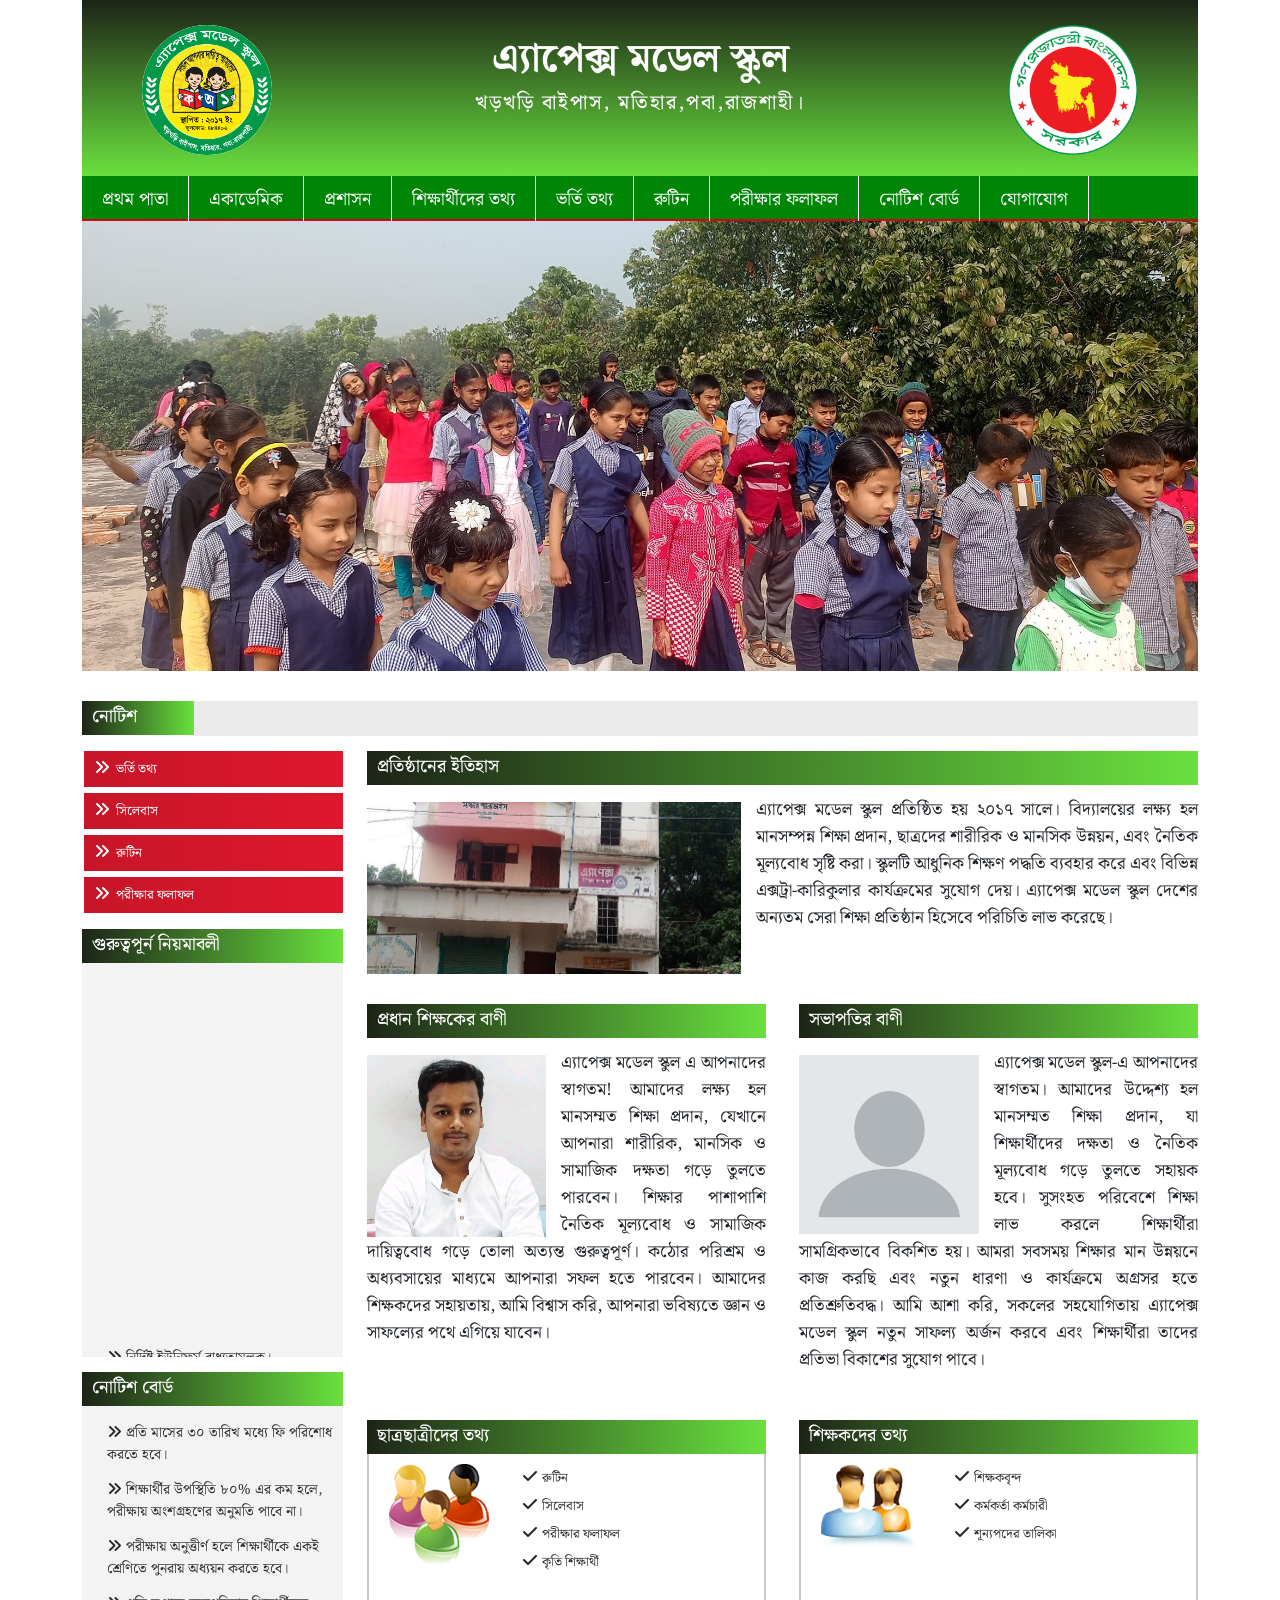
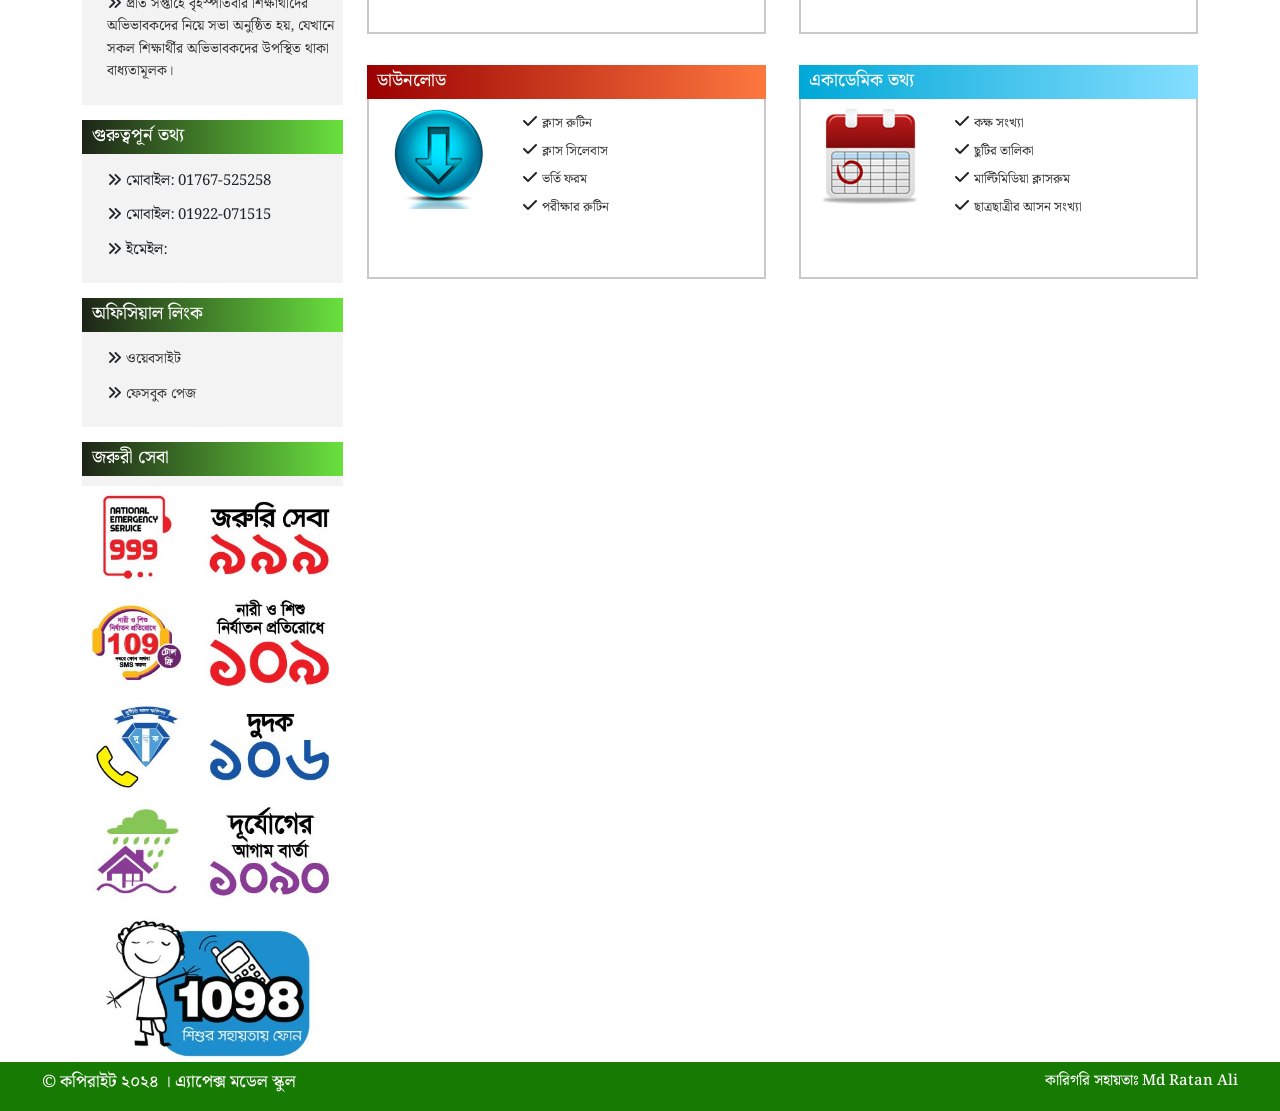
==== commit 76adb1cf: "index.html" ====
--- a/index.html
+++ b/index.html
@@ -4,8 +4,8 @@
     <meta charset="UTF-8">
     <meta name="viewport" content="width=device-width, initial-scale=1.0">
     <title>Apex Model School - Paba, Rajshahi</title>
-    <meta name="description" content="Lorem Ipsum is simply dummy text of the printing and typesetting industry.">
-    <meta name="keywords" content="Apex Model School, এ্যাপেক্স মডেল স্কুল">
+    <meta name="description" content="এ্যাপেক্স মডেল স্কুল প্রতিষ্ঠিত হয় ২০১৭ সালে। বিদ্যালয়ের লক্ষ্য হল মানসম্পন্ন শিক্ষা প্রদান, ছাত্রদের শারীরিক ও মানসিক উন্নয়ন, এবং নৈতিক মূল্যবোধ সৃষ্টি করা। স্কুলটি আধুনিক শিক্ষণ পদ্ধতি ব্যবহার করে এবং বিভিন্ন এক্সট্রা-কারিকুলার কার্যক্রমের সুযোগ দেয়। এ্যাপেক্স মডেল স্কুল দেশের অন্যতম সেরা শিক্ষা প্রতিষ্ঠান হিসেবে পরিচিতি লাভ করেছে।">
+    <meta name="keywords" content="Apex Model School, এ্যাপেক্স মডেল স্কুল, এ্যাপেক্স মডেল স্কুল খড়খড়ি বাইপাস">
     <!-- font awesome -->
     <link rel="stylesheet" href="https://cdnjs.cloudflare.com/ajax/libs/font-awesome/6.4.2/css/all.min.css" integrity="sha512-z3gLpd7yknf1YoNbCzqRKc4qyor8gaKU1qmn+CShxbuBusANI9QpRohGBreCFkKxLhei6S9CQXFEbbKuqLg0DA==" crossorigin="anonymous" referrerpolicy="no-referrer" />
     <!-- slick css -->
@@ -293,4 +293,4 @@
     <script src="inc/jquery.meanmenu.min.js"></script>
     <script src="js/myScript.js"></script>
 </body>
-</html>+</html>
